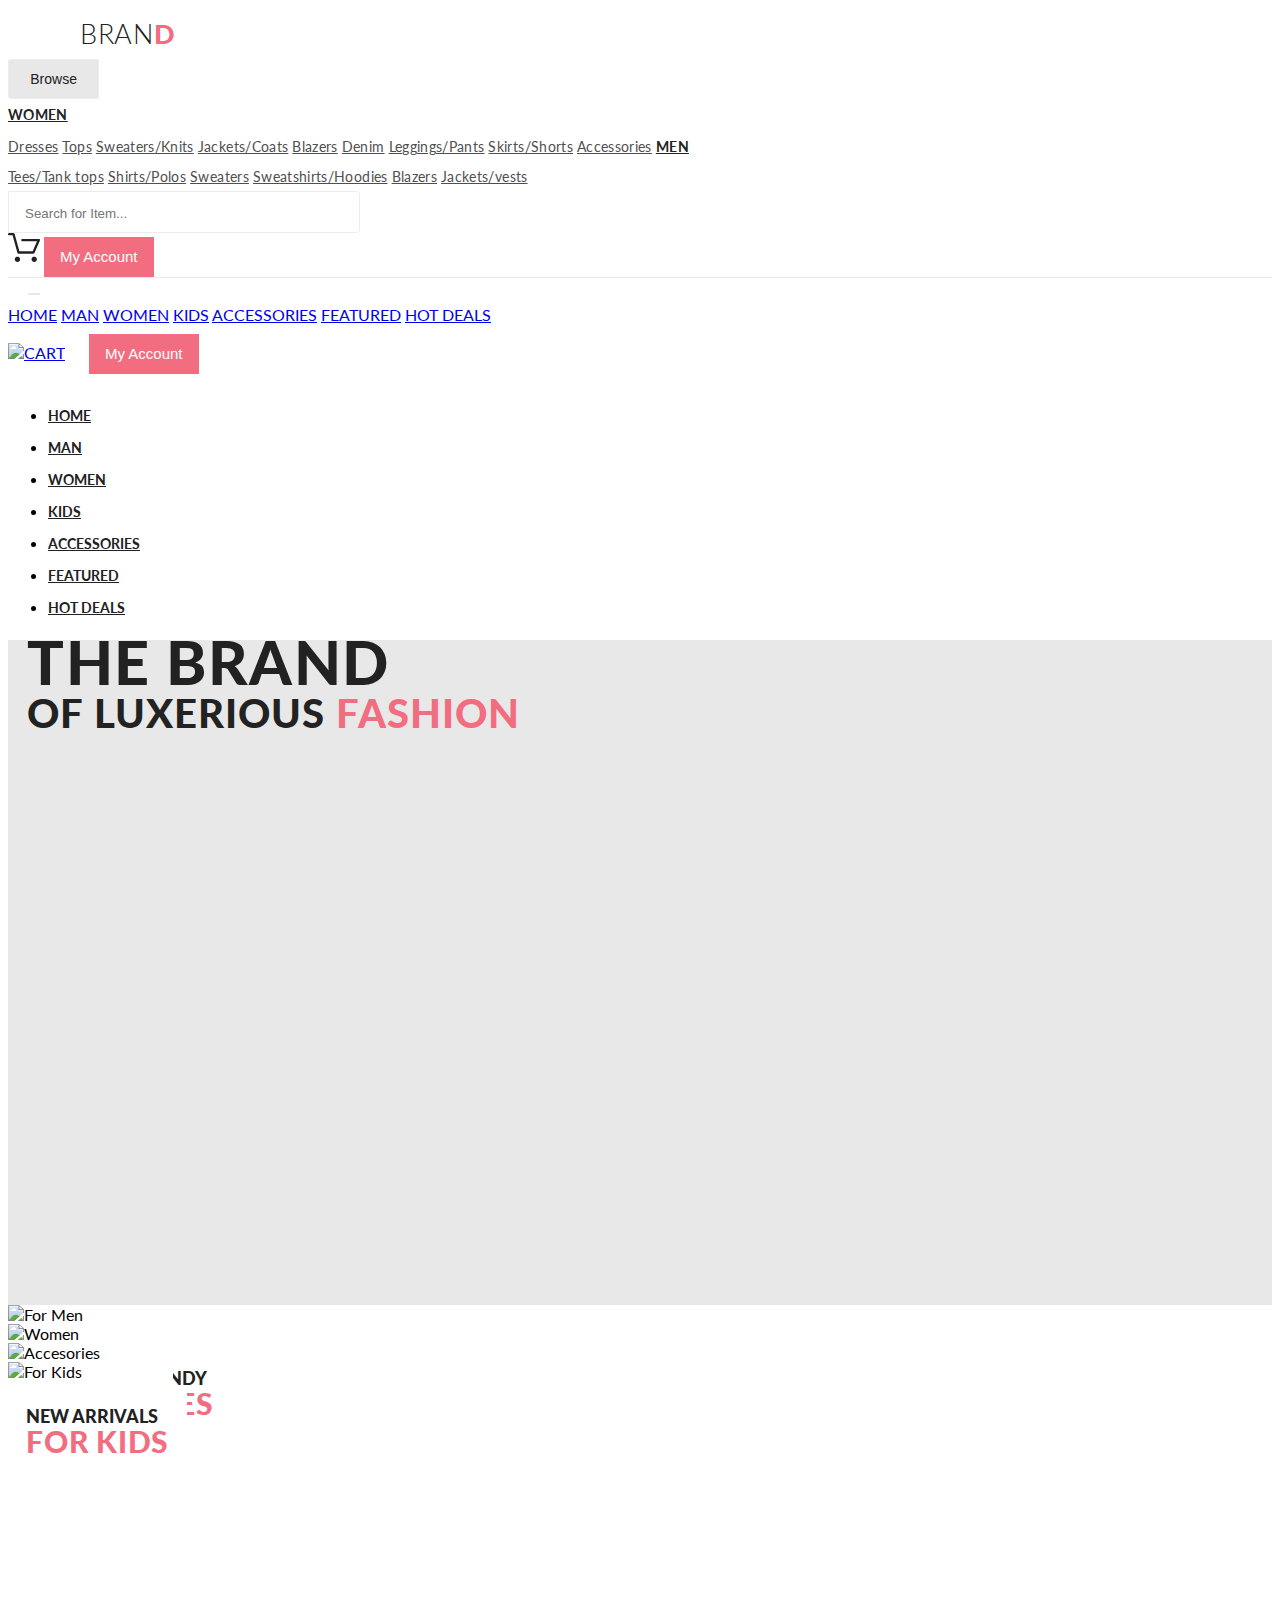
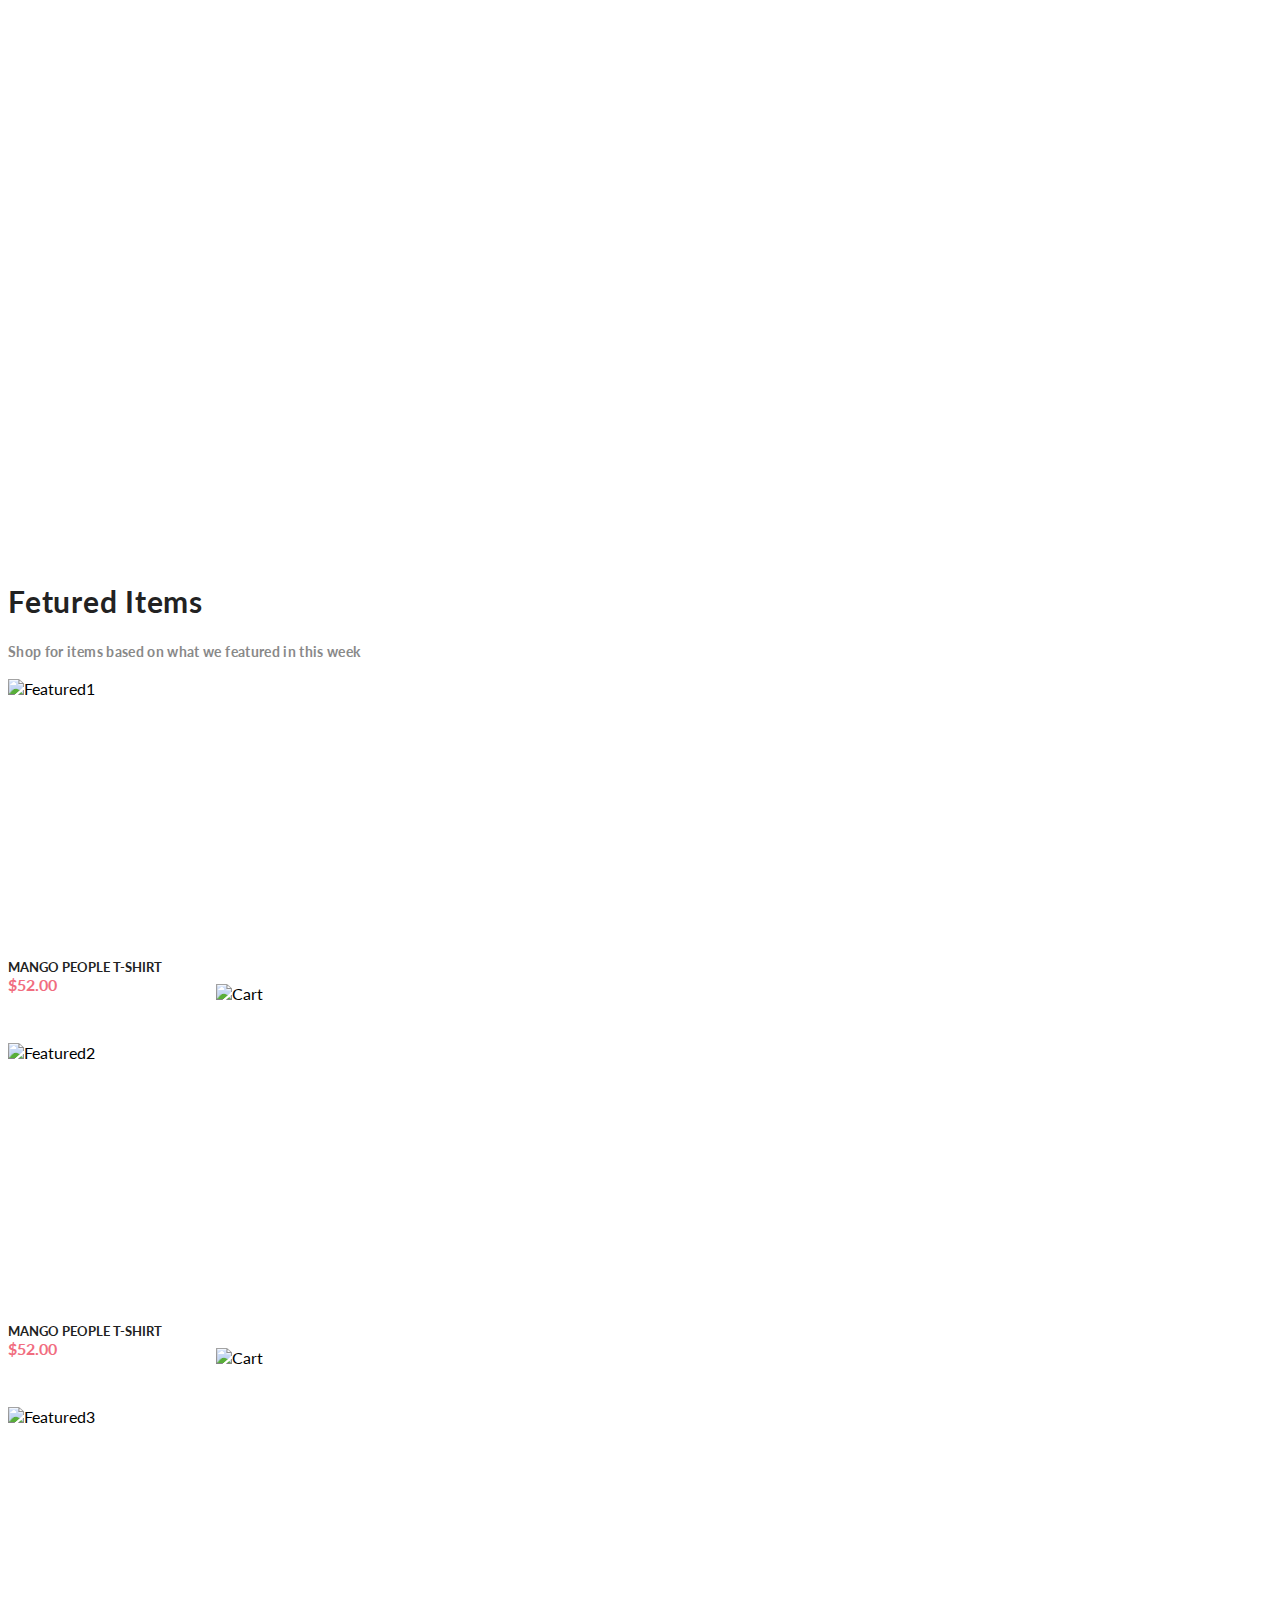
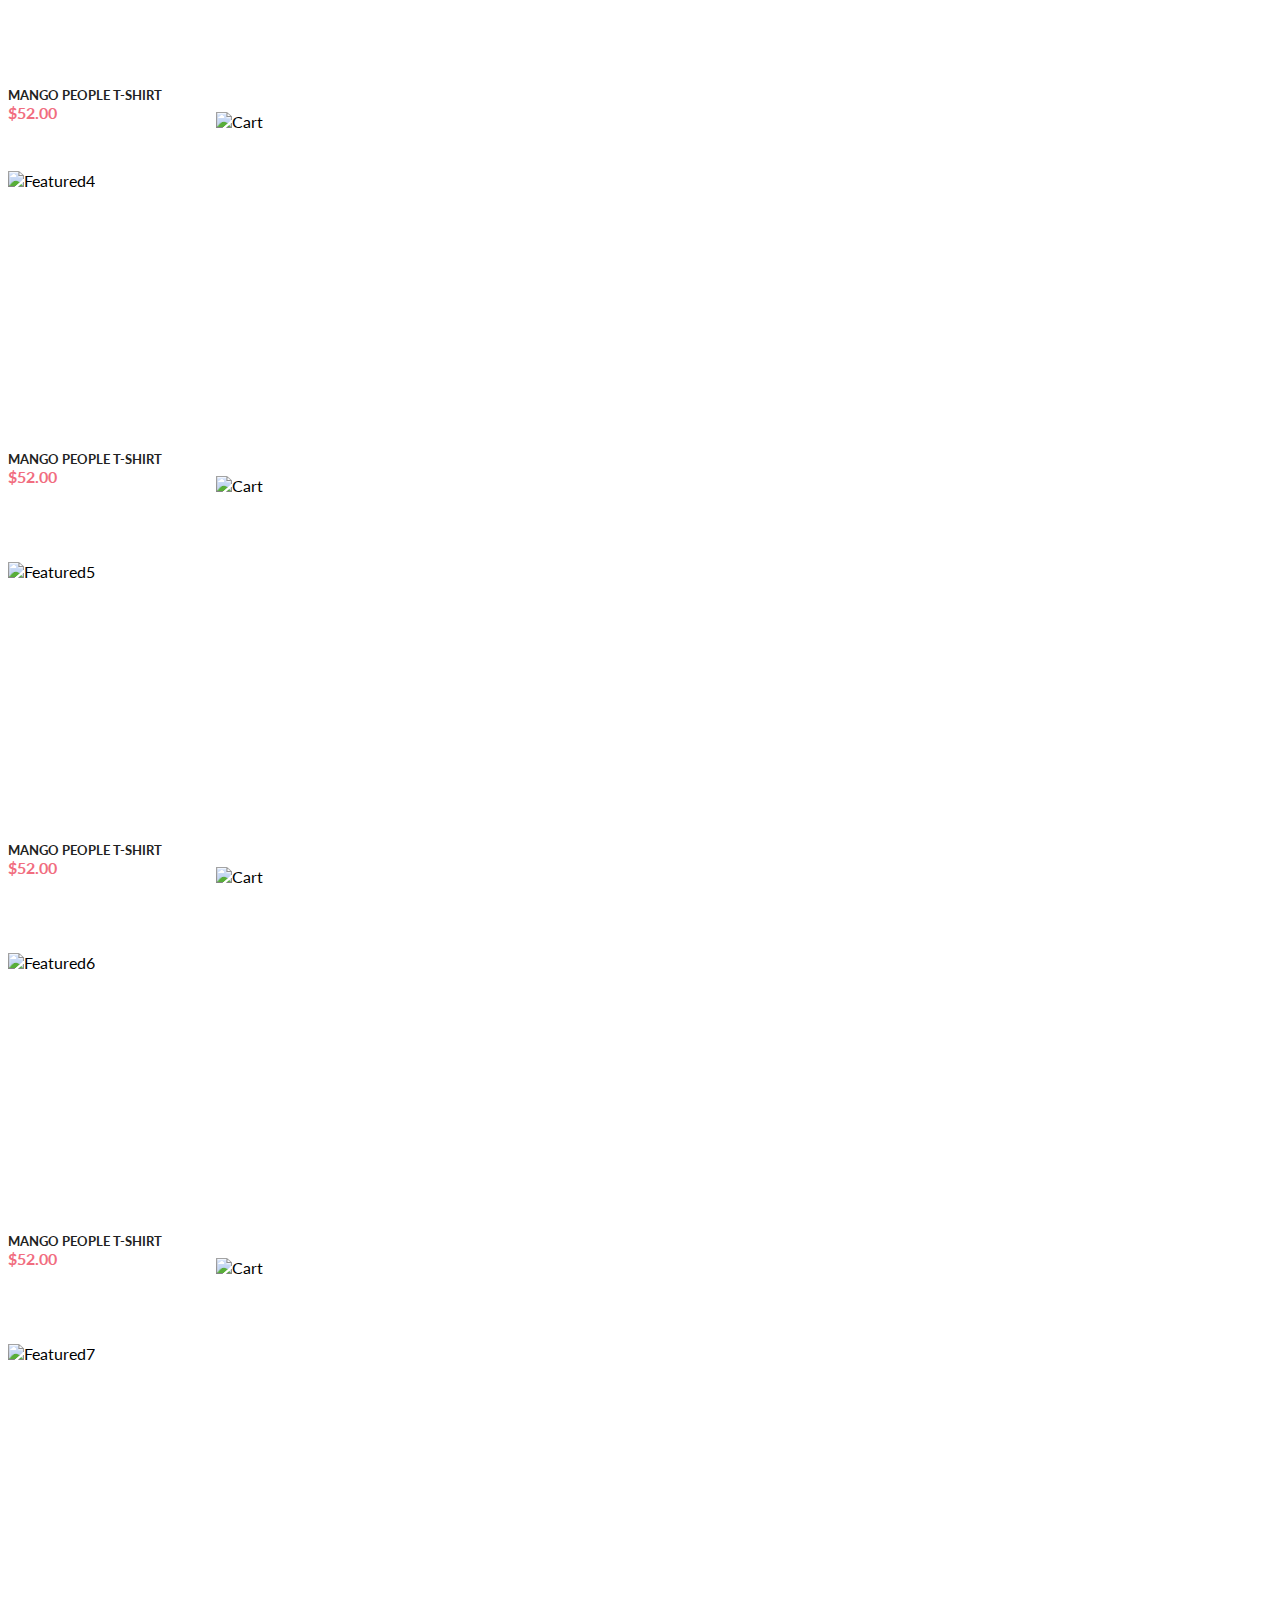
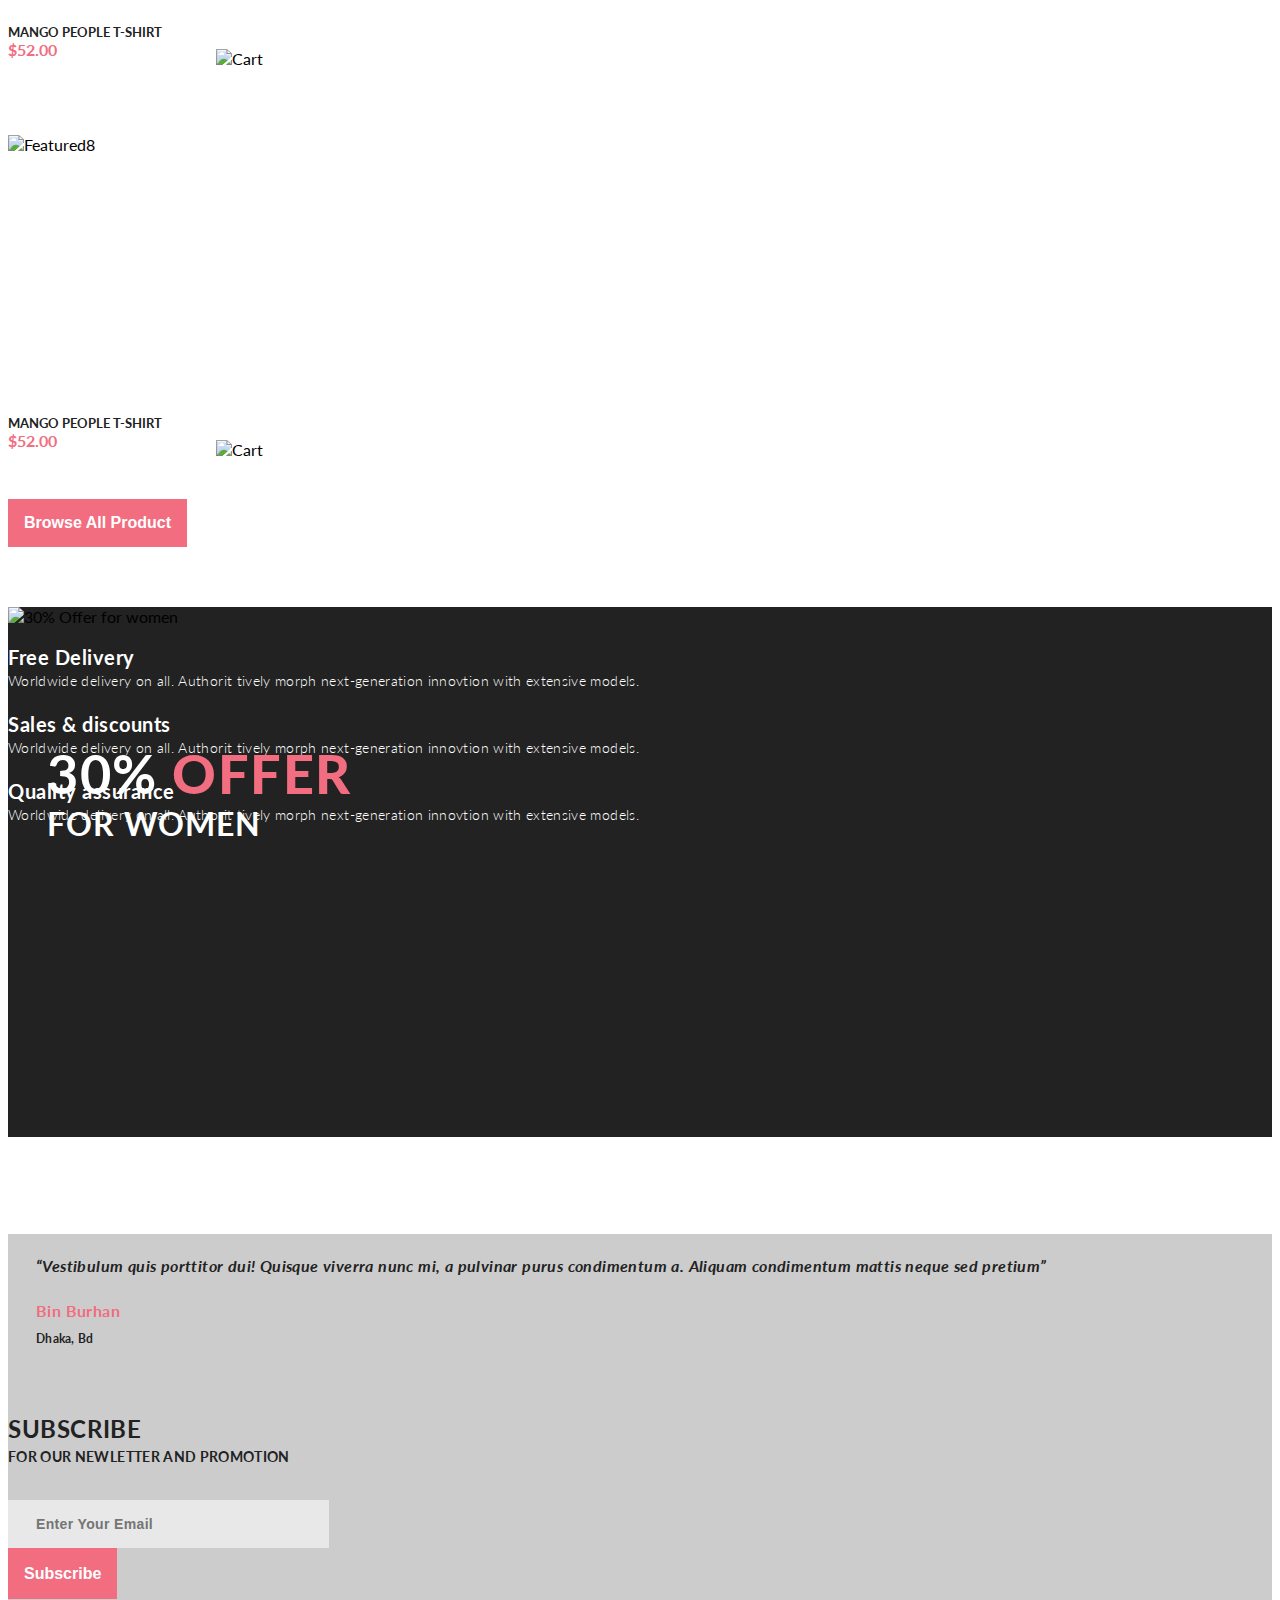
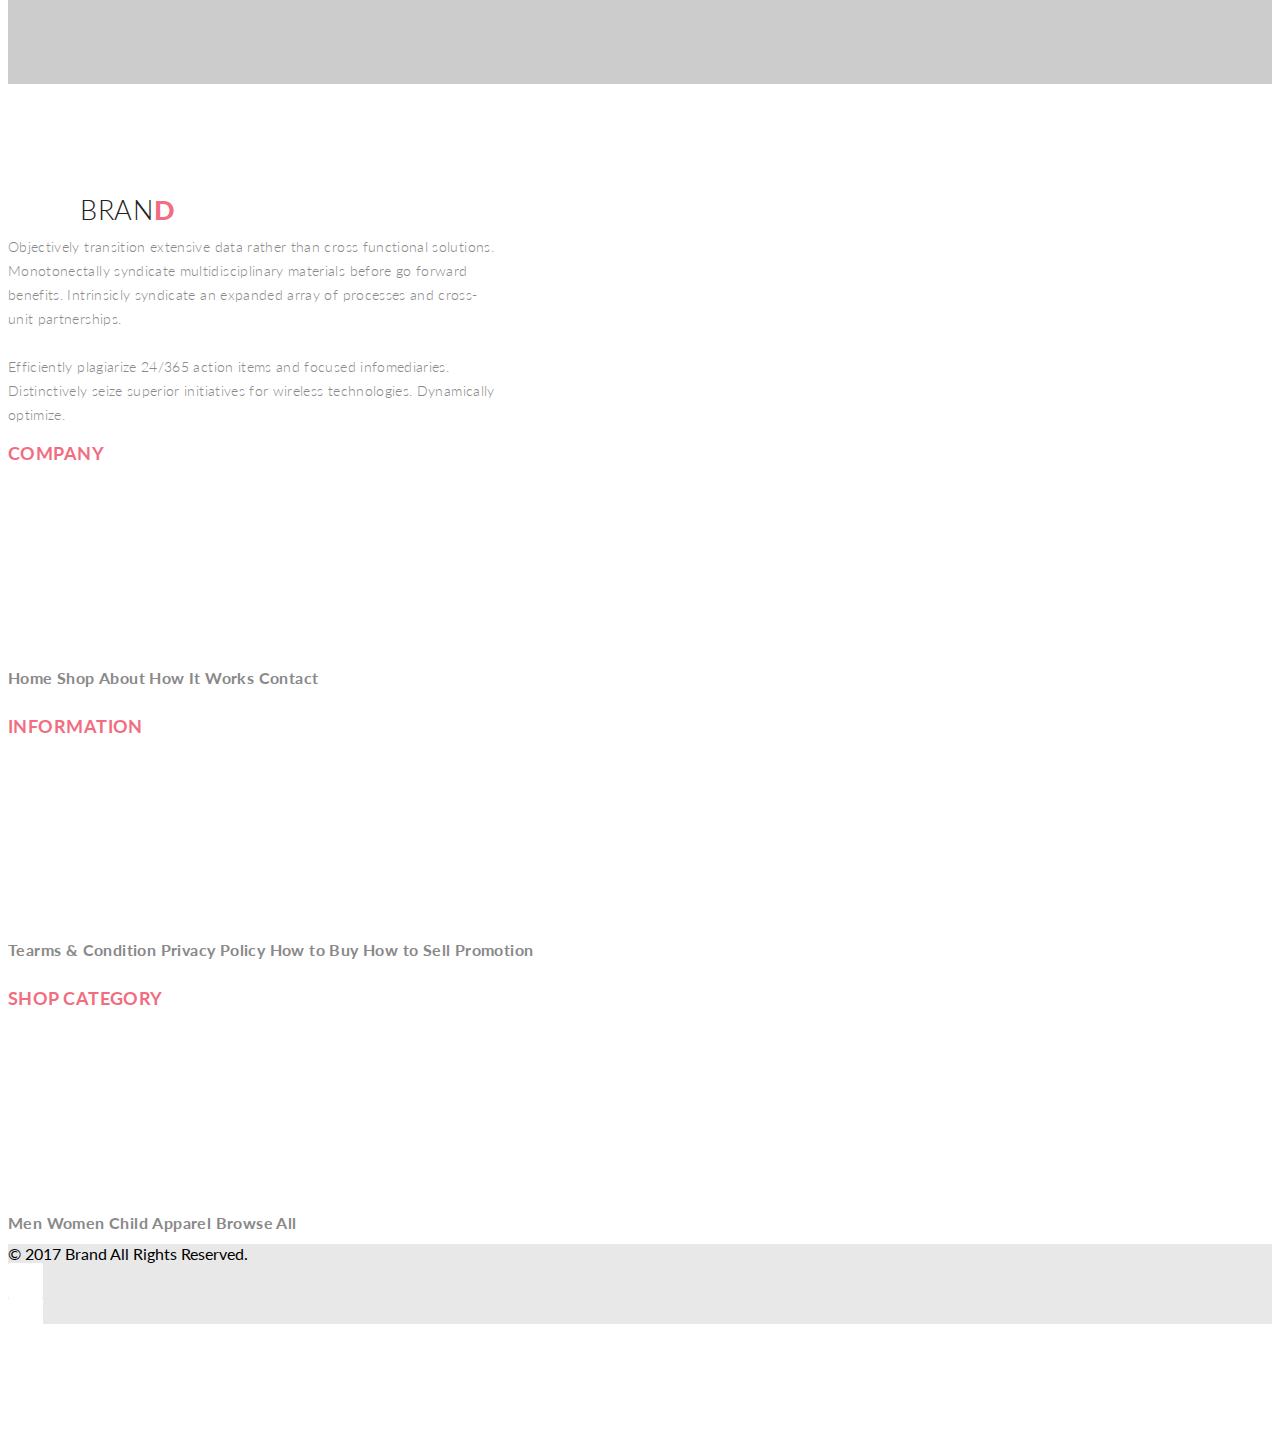
==== public/index.html @ 176ddcc8 "JS start" ====
<!doctype html>
<html lang="en">
	<head>
		<!-- Required meta tags -->
		<meta charset="utf-8">
		<meta name="viewport" content="width=device-width, initial-scale=1, shrink-to-fit=no">
		<!-- Bootstrap CSS -->
		<link rel="stylesheet" href="https://stackpath.bootstrapcdn.com/bootstrap/4.5.0/css/bootstrap.min.css" integrity="sha384-9aIt2nRpC12Uk9gS9baDl411NQApFmC26EwAOH8WgZl5MYYxFfc+NcPb1dKGj7Sk" crossorigin="anonymous">
		<script src="https://kit.fontawesome.com/2bcecb9e0d.js" crossorigin="anonymous"></script>
		<link rel="stylesheet" href="../src/layout/css/style.css">
		<title>Brand Shop</title>
	</head>
	<body>
		<header class="container mx-0 px-0 mx-auto row d-flex justify-content-md-between justify-content-sm-center">
			<div class="col-md-8 col-12 mx-0 p-0 d-flex align-items-center justify-content-md-start justify-content-center row">
				<div class="logo mr-md-5 col-md-3 col-sm-12 my-2 my-md-0">Bran<span>d</span></div>
				<div class="d-flex col-md-8 col-12 align-items-center justify-content-md-start justify-content-center p-0 m-0">
					<div class="dropdown">
						<button class="btn btn-secondary dropdown-toggle searchBrowse" type="button" id="dropdownMenuButton" data-toggle="dropdown" aria-haspopup="true" aria-expanded="false">
						Browse
						</button>
						<div class="dropdown-menu" aria-labelledby="dropdownMenuButton">
							<a class="dropdown-item disabled" href="#">WOMEN</a>
							<div class="dropdown-divider"></div>
							<a class="dropdown-item" href="#">Dresses</a>
							<a class="dropdown-item" href="#">Tops</a>
							<a class="dropdown-item" href="#">Sweaters/Knits</a>
							<a class="dropdown-item" href="#">Jackets/Coats</a>
							<a class="dropdown-item" href="#">Blazers</a>
							<a class="dropdown-item" href="#">Denim</a>
							<a class="dropdown-item" href="#">Leggings/Pants</a>
							<a class="dropdown-item" href="#">Skirts/Shorts</a>
							<a class="dropdown-item" href="#">Accessories</a>
							<a class="dropdown-item disabled" href="#">MEN</a>
							<div class="dropdown-divider"></div>
							<a class="dropdown-item" href="#">Tees/Tank tops</a>
							<a class="dropdown-item" href="#">Shirts/Polos</a>
							<a class="dropdown-item" href="#">Sweaters</a>
							<a class="dropdown-item" href="#">Sweatshirts/Hoodies</a>
							<a class="dropdown-item" href="#">Blazers</a>
							<a class="dropdown-item" href="#">Jackets/vests</a>
						</div>
					</div>
					<div class="search d-flex align-items-center">
						<form class="d-flex justify-content-between align-items-center" action="#">
							<input name="search" type="text" placeholder="Search for Item...">
							<button class="p-2"><i class="fas fa-search"></i></button>
						</form>
					</div>
				</div>
				
			</div>
			<div class="d-none d-md-block d-md-flex col-md-4 col-sm-12 justify-content-md-end justify-content-center align-items-center my-2 my-md-0">
				<a class="cartButton" href="#"><img src="../src/assets/img/cart.png" alt="Cart"></a>
				<div id="cartMenu">
					<div class="cartMenu-block d-flex justify-content-between align-items-center mx-3 py-3">
						<img src="../src/assets/img/CartMenu1.png" alt="First">
						<div class="cartMenu-block-content my-auto ml-3">
							<h4 class="cartMenu-h4-f1">Rebox Zane</h4>
							<h4 class="cartMenu-h4-f2"><i class="fas fa-star"></i><i class="fas fa-star"></i><i class="fas fa-star"></i><i class="fas fa-star"></i><i class="fas fa-star-half-alt"></i></h4>
							<h4 class="cartMenu-h4-f3">1  x  $250</h4>
						</div>
						<p class="cartMenu-h4-f4"><i class="fas fa-times-circle"></i></p>
					</div>
					<div class="cartMenu-block d-flex justify-content-between align-items-center mx-3 py-3">
						<img src="../src/assets/img/CartMenu2.png" alt="First">
						<div class="cartMenu-block-content my-auto ml-3">
							<h4 class="cartMenu-h4-f1">Rebox Zane</h4>
							<h4 class="cartMenu-h4-f2"><i class="fas fa-star"></i><i class="fas fa-star"></i><i class="fas fa-star"></i><i class="fas fa-star"></i><i class="fas fa-star-half-alt"></i></h4>
							<h4 class="cartMenu-h4-f3">1  x  $250</h4>
						</div>
						<p class="cartMenu-h4-f4"><i class="fas fa-times-circle"></i></p>
					</div>
					<div class="cartMenu-price d-flex mx-3 mt-3 justify-content-between align-items-center">
						<h2>TOTAL</h2>
						<h2>$500.00</h2>
					</div>
					<div class="cartMenu-chkButton mx-3 d-flex justify-content-center align-items-center">
						<a href="#">Checkout</a>
					</div>
					<div class="cartMenu-crtButton mx-3 d-flex justify-content-center align-items-center">
						<a href="#">Go to cart</a>
					</div>
				</div>
				<button class="myaccountBtn ml-4">My Account <i class="fas fa-caret-down"></i></button>
			</div>
		</header>
		<div class="headerLine"></div>
		<nav>
			<div class="burgermenu d-md-none d-block d-flex justify-content-between align-items-center">
				<div class="dropdown">
					<button class="btn btn-secondary" type="button" id="dropdownMenu2" data-toggle="dropdown" aria-haspopup="true" aria-expanded="false"><i class="fas fa-bars"></i></button>
					<div class="dropdown-menu" aria-labelledby="dropdownMenu2">
						<a href="#" class="dropdown-item" type="button">home</a>
						<a href="#" class="dropdown-item" type="button">man</a>
						<a href="#" class="dropdown-item" type="button">women</a>
						<a href="#" class="dropdown-item" type="button">kids</a>
						<a href="#" class="dropdown-item" type="button">accessories</a>
						<a href="#" class="dropdown-item" type="button">featured</a>
						<a href="#" class="dropdown-item" type="button">hot deals</a>
					</div>
				</div>
				<div class="d-flex justify-content-md-end justify-content-center align-items-center my-2 my-md-0">
					<a class="cartButton-sm" href="#"><img src="img/cart.png" alt="Cart"></a>
					<div id="cartMenu">
						<div class="cartMenu-block d-flex justify-content-between align-items-center mx-3 py-3">
							<img src="img/CartMenu1.png" alt="First">
							<div class="cartMenu-block-content my-auto ml-3">
								<h4 class="cartMenu-h4-f1">Rebox Zane</h4>
								<h4 class="cartMenu-h4-f2"><i class="fas fa-star"></i><i class="fas fa-star"></i><i class="fas fa-star"></i><i class="fas fa-star"></i><i class="fas fa-star-half-alt"></i></h4>
								<h4 class="cartMenu-h4-f3">1  x  $250</h4>
							</div>
							<p class="cartMenu-h4-f4"><i class="fas fa-times-circle"></i></p>
						</div>
						<div class="cartMenu-block d-flex justify-content-between align-items-center mx-3 py-3">
							<img src="img/CartMenu2.png" alt="First">
							<div class="cartMenu-block-content my-auto ml-3">
								<h4 class="cartMenu-h4-f1">Rebox Zane</h4>
								<h4 class="cartMenu-h4-f2"><i class="fas fa-star"></i><i class="fas fa-star"></i><i class="fas fa-star"></i><i class="fas fa-star"></i><i class="fas fa-star-half-alt"></i></h4>
								<h4 class="cartMenu-h4-f3">1  x  $250</h4>
							</div>
							<p class="cartMenu-h4-f4"><i class="fas fa-times-circle"></i></p>
						</div>
						<div class="cartMenu-price d-flex mx-3 mt-3 justify-content-between align-items-center">
							<h2>TOTAL</h2>
							<h2>$500.00</h2>
						</div>
						<div class="cartMenu-chkButton mx-3 d-flex justify-content-center align-items-center">
							<a href="#">Checkout</a>
						</div>
						<div class="cartMenu-crtButton mx-3 d-flex justify-content-center align-items-center">
							<a href="#">Go to cart</a>
						</div>
					</div>
					<button class="myaccountBtnPhones ml-4 mr-4 my-0">My Account <i class="fas fa-caret-down"></i></button>
				</div>
			</div>
			<ul class="mainMenu nav d-none d-md-block d-md-flex justify-content-center align-items-center">
				<li class="nav-item">
					<a class="nav-link" href="#">home</a>
				</li>
				<li class="nav-item">
					<a class="nav-link" href="#">man</a>
				</li>
				<li class="nav-item">
					<a class="nav-link" href="#">women</a>
					<div id="megaMenu">
						<div class="d-flex justify-content-around align-items-start pt-3 d-none">
							<div class="megaMenu-col d-flex flex-column">
								<p class="">WOMEN</p>
								<a href="#">Dresses</a>
								<a href="#">Tops</a>
								<a href="#">Sweaters/Knits</a>
								<a href="#">Jackets/Coats</a>
								<a href="#">Blazers</a>
								<a href="#">Denim</a>
								<a href="#">Leggings/Pants</a>
								<a href="#">Skirts/Shorts</a>
								<a href="#">Accessories</a>
							</div>
							<div class="megaMenu-col d-flex flex-column">
								<p class="">WOMEN</p>
								<a href="#">Dresses</a>
								<a href="#">Tops</a>
								<a href="#">Sweaters/Knits</a>
								<a href="#">Jackets/Coats</a>
								<p class="my-3">WOMEN</p>
								<a href="#">Dresses</a>
								<a href="#">Tops</a>
								<a href="#">Sweaters/Knits</a>
							</div>
							<div class="megaMenu-col d-flex flex-column">
								<p class="">WOMEN</p>
								<a href="#">Dresses</a>
								<a href="#">Tops</a>
								<a href="#">Sweaters/Knits</a>
								<a href="#">Jackets/Coats</a>
								<div>
									<img class="my-3" src="img/megaMenuImg.png" alt="">
									<span>Super sale!</span>
								</div>
							</div>
						</div>
					</div>
				</li>
				<li class="nav-item">
					<a class="nav-link" href="#">kids</a>
				</li>
				<li class="nav-item">
					<a class="nav-link" href="#">accessories</a>
				</li>
				<li class="nav-item">
					<a class="nav-link" href="#">featured</a>
				</li>
				<li class="nav-item">
					<a class="nav-link" href="#">hot deals</a>
				</li>
			</ul>	
		</nav>
		<div class="topBlock container-fluid">
			<div class="topContent container mx-auto d-flex align-items-center">
				<div class="d-flex">
					<div class="topVerticalRow"></div>
					<div class="topContentText">The brand <br><span>of luxerious <span>fashion</span></span></div>
				</div>
			</div>
		</div>
		<div class="offers container mx-auto px-0 mt-5 d-flex flex-column flex-wrap justify-content-between align-items-center">
			<div class="offersBlock">
				<img src="img/offer1.jpg" alt="For Men">
				<div class="offersContent">hot deal<br><span>for men</span></div>
			</div>
			<div class="offersBlock">
				<img src="img/offer2.jpg" alt="Women">
				<div class="offersContent">luxirous & trendy<br><span>accesories</span></div>
			</div>
			<div class="offersBlock">
				<img src="img/offer3.jpg" alt="Accesories">
				<div class="offersContent">30% offer<br><span>women</span></div>
			</div>
			<div class="offersBlock">
				<img src="img/offer4.jpg" alt="For Kids">
				<div class="offersContent">new arrivals<br><span>for kids</span></div>
			</div>
		</div>
		<div class="FeturedItems container text-center">
			<h2 class="fetured-h2 mb-2">Fetured Items</h2>
			<h4 class="fetured-h4 mb-5">Shop for items based on what we featured in this week</h4>
			<div class="feturedArea text-left d-flex flex-wrap justify-content-center justify-content-md-between align-items-center">
				<div class="feturedBlock">
					<div class="featuredImgWrap">
						<div class="featuredBuy justify-content-center align-items-center">
							<button>
							<img src="img/addToCart.png" alt="">
							Add to Cart
							</button>
						</div>
						<img class="addtocartPhones d-md-none d-block" src="img/cart.png" alt="Cart">
						<img src="img/Featured1.jpg" alt="Featured1">
					</div>
					<div class="featured-text ml-3 mt-2">Mango People T-shirt</div>
					<div class="featured-price ml-3 mt-2">$52.00</div>
				</div>
				<div class="feturedBlock">
					<div class="featuredImgWrap">
						<div class="featuredBuy justify-content-center align-items-center">
							<button>
							<img src="img/addToCart.png" alt="">
							Add to Cart
							</button>
						</div>
						<img class="addtocartPhones d-md-none d-block" src="img/cart.png" alt="Cart">
						<img src="img/Featured2.jpg" alt="Featured2">
					</div>
					<div class="featured-text  ml-3 mt-2">Mango People T-shirt</div>
					<div class="featured-price ml-3 mt-2">$52.00</div>
				</div>
				<div class="feturedBlock">
					<div class="featuredImgWrap">
						<div class="featuredBuy justify-content-center align-items-center">
							<button>
							<img src="img/addToCart.png" alt="">
							Add to Cart
							</button>
						</div>
						<img class="addtocartPhones d-md-none d-block" src="img/cart.png" alt="Cart">
						<img src="img/Featured3.jpg" alt="Featured3">
					</div>
					<div class="featured-text  ml-3 mt-2">Mango People T-shirt</div>
					<div class="featured-price ml-3 mt-2">$52.00</div>
				</div>
				<div class="feturedBlock">
					<div class="featuredImgWrap">
						<div class="featuredBuy justify-content-center align-items-center">
							<button>
							<img src="img/addToCart.png" alt="">
							Add to Cart
							</button>
						</div>
						<img class="addtocartPhones d-md-none d-block" src="img/cart.png" alt="Cart">
						<img src="img/Featured4.jpg" alt="Featured4">
					</div>
					<div class="featured-text  ml-3 mt-2">Mango People T-shirt</div>
					<div class="featured-price ml-3 mt-2">$52.00</div>
				</div>
				<div class="feturedBlock">
					<div class="featuredImgWrap">
						<div class="featuredBuy justify-content-center align-items-center">
							<button>
							<img src="img/addToCart.png" alt="">
							Add to Cart
							</button>
						</div>
						<img class="addtocartPhones d-md-none d-block" src="img/cart.png" alt="Cart">
						<img src="img/Featured5.jpg" alt="Featured5">
					</div>
					<div class="featured-text  ml-3 mt-2">Mango People T-shirt</div>
					<div class="featured-price ml-3 mt-2">$52.00</div>
				</div>
				<div class="feturedBlock">
					<div class="featuredImgWrap">
						<div class="featuredBuy justify-content-center align-items-center">
							<button>
							<img src="img/addToCart.png" alt="">
							Add to Cart
							</button>
						</div>
						<img class="addtocartPhones d-md-none d-block" src="img/cart.png" alt="Cart">
						<img src="img/Featured6.jpg" alt="Featured6">
					</div>
					<div class="featured-text  ml-3 mt-2">Mango People T-shirt</div>
					<div class="featured-price ml-3 mt-2">$52.00</div>
				</div>
				<div class="feturedBlock">
					<div class="featuredImgWrap">
						<div class="featuredBuy justify-content-center align-items-center">
							<button>
							<img src="img/addToCart.png" alt="">
							Add to Cart
							</button>
						</div>
						<img class="addtocartPhones d-md-none d-block" src="img/cart.png" alt="Cart">
						<img src="img/Featured7.jpg" alt="Featured7">
					</div>
					<div class="featured-text  ml-3 mt-2">Mango People T-shirt</div>
					<div class="featured-price ml-3 mt-2">$52.00</div>
				</div>
				<div class="feturedBlock">
					<div class="featuredImgWrap">
						<div class="featuredBuy justify-content-center align-items-center">
							<button>
							<img src="img/addToCart.png" alt="">
							Add to Cart
							</button>
						</div>
						<img class="addtocartPhones d-md-none d-block" src="img/cart.png" alt="Cart">
						<img src="img/Featured8.jpg" alt="Featured8">
					</div>
					<div class="featured-text  ml-3 mt-2">Mango People T-shirt</div>
					<div class="featured-price ml-3 mt-2">$52.00</div>
				</div>
			</div>
			<button class="fetured-btn mt-5">Browse All Product <i class="fas fa-long-arrow-alt-right"></i></button>
		</div>
		<div class="discountBanner container d-flex row mx-auto p-0">
			<img src="img/Banner.jpg" alt="30% Offer for women" class="discountBanner-img col-lg-8 col-md-12 p-0">
			<div class="offer-text">30% <span>OFFER</span><br><span>FOR WOMEN</span></div>
			<div class="discountBannerBlocks d-flex flex-column text-left justify-content-around col-lg-4 col-md-12">
				<div class="bannerBlock d-flex my-2 my-lg-0">
					<div class="banner-ico"><img src="img/Banner_ico_1.png" alt=""></div>
					<div class="banner-content ml-4">
						<div class="banner-title">Free Delivery</div>
						<div class="banner-text">Worldwide delivery on all. Authorit tively morph next-generation innovtion with extensive models.</div>
					</div>
				</div>
				<div class="bannerBlock d-flex my-2 my-lg-0">
					<div class="banner-ico"><img src="img/Banner_ico_2.png" alt=""></div>
					<div class="banner-content ml-4">
						<div class="banner-title">Sales & discounts</div>
						<div class="banner-text">Worldwide delivery on all. Authorit tively morph next-generation innovtion with extensive models.</div>
					</div>
				</div>
				<div class="bannerBlock d-flex my-2 my-lg-0">
					<div class="banner-ico"><img src="img/Banner_ico_3.png" alt=""></div>
					<div class="banner-content ml-4">
						<div class="banner-title">Quality assurance</div>
						<div class="banner-text">Worldwide delivery on all. Authorit tively morph next-generation innovtion with extensive models.</div>
					</div>
				</div>
			</div>
		</div>
		<div class="subscribe-bg container-fluid">
			<div class="subscribe container row mx-auto m-0 p-0">
				<div class="subscribe-left col-12 col-lg-6 d-flex justify-content-center align-items-center ml-0 pl-0">
					<div class="d-flex align-items-start">
						<div class="subscribe-img"><img src="img/subscribe_photo.png" alt=""></div>
						<div class="subscribe-citata mr-3">
							<div class="citata-text">“Vestibulum quis porttitor dui! Quisque viverra nunc mi, a pulvinar purus condimentum a. Aliquam condimentum mattis neque sed pretium”</div>
							<div class="citata-author">Bin Burhan<br><span>Dhaka, Bd</span></div>
							<div class="citata-pagination d-flex mb-md-0 mb-4">
								<a href="#" class="citata-line"></a>
								<a href="#" class="citata-line"></a>
								<a href="#" class="citata-line"></a>
							</div>
						</div>
					</div>
				</div>
				<div class="shape d-none d-lg-block"></div>
				<div class="subscribe-right col-12 col-lg-6 d-flex flex-column text-center align-items-center justify-content-center">
					<div class="subscribe-text">Subscribe<br><span>FOR OUR NEWLETTER AND PROMOTION</span></div>
					<div class="subscribe-input d-flex align-items-center overflow-hidden mb-md-0 mb-3">
						<input name="subscribe" type="text" placeholder="Enter Your Email">
						<button class="subscribe-btn">Subscribe</button>
					</div>
				</div>
			</div>
		</div>
		<footer>
			<div class="footer-content container d-flex justify-content-between row mx-auto mb-5">
				<div class="footer-text col-12 col-lg-5">
					<div class="logo">Bran<span>d</span></div>
					<div class="footer-h4 mt-4 mb-4">Objectively transition extensive data rather than cross functional solutions. Monotonectally syndicate multidisciplinary materials before go forward benefits. Intrinsicly syndicate an expanded array of processes and cross-unit partnerships.<br><br>Efficiently plagiarize 24/365 action items and focused infomediaries. Distinctively seize superior initiatives for wireless technologies. Dynamically optimize.</div>
				</div>
				<div class="d-flex justify-content-between col-12 col-lg-7 pl-lg-5 mr-0 pr-0">
					<div class="footer-menu d-flex flex-column">
						<h2 class="footer-menuItem ">COMPANY</h2>
						<a href="#" class="footer-menuItem">Home </a>
						<a href="#" class="footer-menuItem">Shop</a>
						<a href="#" class="footer-menuItem">About</a>
						<a href="#" class="footer-menuItem">How It Works</a>
						<a href="#" class="footer-menuItem">Contact</a>
					</div>
					<div class="footer-menu d-flex flex-column">
						<h2 class="footer-menuItem">INFORMATION</h2>
						<a href="#" class="footer-menuItem">Tearms & Condition</a>
						<a href="#" class="footer-menuItem">Privacy Policy</a>
						<a href="#" class="footer-menuItem">How to Buy</a>
						<a href="#" class="footer-menuItem">How to Sell</a>
						<a href="#" class="footer-menuItem">Promotion</a>
					</div>
					<div class="footer-menu d-flex flex-column">
						<h2 class="footer-menuItem">SHOP CATEGORY</h2>
						<a href="#" class="footer-menuItem">Men</a>
						<a href="#" class="footer-menuItem">Women</a>
						<a href="#" class="footer-menuItem">Child</a>
						<a href="#" class="footer-menuItem">Apparel</a>
						<a href="#" class="footer-menuItem">Browse All</a>
					</div>
				</div>
				
			</div>
			<div class="copyright">
				<div class="footer-copyright container d-flex align-items-center justify-content-center justify-content-md-between row mx-auto">
					<div class="copyright-text d-flex col-md-6 col-sm-12 justify-content-md-start justify-content-center">© 2017  Brand  All Rights Reserved.</div>
					<div class="copyright-social d-flex col-md-6 col-sm-12 justify-content-md-end justify-content-center">
						<div class="social-block text-center"><i class="fab fa-facebook-f"></i></div>
						<div class="social-block text-center"><i class="fab fa-twitter"></i></div>
						<div class="social-block text-center"><i class="fab fa-linkedin-in"></i></div>
						<div class="social-block text-center"><i class="fab fa-pinterest-p"></i></div>
						<div class="social-block text-center"><i class="fab fa-google-plus-g"></i></div>
					</div>
				</div>
			</div>
		</footer>
		<!-- Optional JavaScript -->
		<!-- jQuery first, then Popper.js, then Bootstrap JS -->
		<script src="https://code.jquery.com/jquery-3.5.1.slim.min.js" integrity="sha384-DfXdz2htPH0lsSSs5nCTpuj/zy4C+OGpamoFVy38MVBnE+IbbVYUew+OrCXaRkfj" crossorigin="anonymous"></script>
		<script src="https://cdn.jsdelivr.net/npm/popper.js@1.16.0/dist/umd/popper.min.js" integrity="sha384-Q6E9RHvbIyZFJoft+2mJbHaEWldlvI9IOYy5n3zV9zzTtmI3UksdQRVvoxMfooAo" crossorigin="anonymous"></script>
		<script src="https://stackpath.bootstrapcdn.com/bootstrap/4.5.0/js/bootstrap.min.js" integrity="sha384-OgVRvuATP1z7JjHLkuOU7Xw704+h835Lr+6QL9UvYjZE3Ipu6Tp75j7Bh/kR0JKI" crossorigin="anonymous"></script>
	</body>
</html>
---- src/layout/css/style.css ----
@import url("https://fonts.googleapis.com/css2?family=Lato:wght@300;400;700&display=swap");
.breadcrumbs-bg {
  height: 148px;
  background-color: #f8f3f4; }
  .breadcrumbs-bg .breadcrumbs-block {
    height: inherit; }
    .breadcrumbs-bg .breadcrumbs-block .breadcrumbs-title {
      color: #f16d7f;
      line-height: 20px;
      font-size: 24px;
      font-weight: 900;
      line-height: 20px;
      text-transform: uppercase; }
    .breadcrumbs-bg .breadcrumbs-block .breadcrumbs {
      color: #898989;
      font-size: 14px;
      font-weight: 700;
      line-height: 20px;
      text-transform: uppercase; }
      .breadcrumbs-bg .breadcrumbs-block .breadcrumbs span {
        color: #f16d7f;
        font-weight: 900; }

#accordion {
  padding-top: 95px;
  padding-bottom: 95px; }

.checkout-card {
  border: none;
  border-bottom: 1px solid #e8e8e8;
  margin: 0px;
  padding: 0px; }
  .checkout-card .card-header {
    padding-left: 0px;
    padding-right: 0px;
    border: none;
    background: none; }
    .checkout-card .card-header button {
      color: #222222;
      padding-left: 0px;
      font-size: 16px;
      font-weight: 700;
      text-transform: uppercase;
      text-decoration: none; }
    .checkout-card .card-header .btn:focus {
      text-decoration: none;
      box-shadow: none; }
  .checkout-card .checkTitle {
    color: #222222;
    font-size: 13px;
    font-weight: 700;
    text-transform: uppercase; }
  .checkout-card .checkText {
    color: #898989;
    font-size: 13px;
    font-weight: 400;
    line-height: 20px;
    margin-bottom: 34px; }
  .checkout-card .checkRadio {
    color: #222222;
    font-size: 12px;
    font-weight: 700;
    text-transform: uppercase; }
    .checkout-card .checkRadio input {
      margin: 4px 14px 6px 0px;
      vertical-align: middle; }
      .checkout-card .checkRadio input:focus {
        background-color: black;
        color: black; }
  .checkout-card .checkButton {
    text-transform: uppercase;
    height: 50px;
    width: 180px;
    background-color: white;
    color: #222222;
    font-size: 14px;
    font-weight: 700;
    padding: 8px 16px;
    border: 1px solid #ececec; }
    .checkout-card .checkButton:hover {
      background-color: #e8e8e8; }
  .checkout-card .card-body form input {
    width: 390px;
    height: 45px;
    border: 1px solid #ececec;
    padding-left: 10px;
    font-size: 18px; }
  .checkout-card .card-body form span {
    color: #f16d7f; }
  .checkout-card .card-body form a {
    margin: 0px 0px 0px 32px;
    color: #222222;
    font-weight: 700; }
    .checkout-card .card-body form a:hover {
      color: #a2a2a2;
      text-decoration: none; }

.product {
  margin-top: 71px; }
  .product .leftCatalog .card {
    border: none;
    margin: 0px;
    padding: 0px; }
    .product .leftCatalog .card .card-header {
      border: none;
      background: none; }
      .product .leftCatalog .card .card-header button {
        margin: 0px;
        padding: 11px;
        color: #f16d7f;
        font-size: 14px;
        font-weight: 700;
        line-height: 20px;
        text-transform: uppercase;
        text-decoration: none;
        border: none;
        border-left: 5px solid #f16d7f;
        border-bottom: 1px solid #ebebeb;
        border-radius: 0px; }
      .product .leftCatalog .card .card-header .btn:focus {
        text-decoration: none;
        box-shadow: none; }
    .product .leftCatalog .card .card-body {
      padding: 0px; }
      .product .leftCatalog .card .card-body a {
        color: #6f6e6e;
        font-size: 14px;
        font-weight: 400;
        line-height: 33px;
        text-decoration: none;
        padding: 0px 0px 0px 37px; }
        .product .leftCatalog .card .card-body a:hover {
          color: #f48997; }
  .product .rightCatalog .rightProduct {
    color: #6f6e6e; }
    .product .rightCatalog .rightProduct h4 {
      font-size: 14px;
      font-weight: 700;
      line-height: 20px;
      text-transform: uppercase; }
    .product .rightCatalog .rightProduct a {
      color: #6f6e6e;
      font-size: 14px;
      font-weight: 400;
      line-height: 26px;
      text-decoration: none; }
      .product .rightCatalog .rightProduct a:hover {
        color: #f48997; }
    .product .rightCatalog .rightProduct .productTrend p {
      margin-top: 16px; }
    .product .rightCatalog .rightProduct .productTrend a {
      margin: 0px 10px; }
      .product .rightCatalog .rightProduct .productTrend a:first-child {
        margin-left: 0px; }
      .product .rightCatalog .rightProduct .productTrend a:nth-child(5) {
        margin-left: 0px; }
  .product .rightCatalog .productSize div {
    width: 40px; }
    .product .rightCatalog .productSize div .form-check-input {
      color: #ebebeb; }
  .product .rightCatalog .productPrice form {
    margin-top: 21px; }
  .product .rightCatalog .productPrice .form-control-range {
    -webkit-appearance: none;
    appearance: none;
    width: 100%;
    height: 6px;
    background: #f0f0f0;
    outline: none;
    opacity: 0.7;
    -webkit-transition: .2s;
    transition: opacity .2s;
    border-radius: 3px; }
    .product .rightCatalog .productPrice .form-control-range:hover {
      opacity: 1; }
    .product .rightCatalog .productPrice .form-control-range::-webkit-slider-thumb {
      -webkit-appearance: none;
      appearance: none;
      width: 14px;
      height: 14px;
      background: #f16d7f;
      cursor: pointer;
      border-radius: 50%; }
    .product .rightCatalog .productPrice .form-control-range::-moz-range-thumb {
      width: 14px;
      height: 14px;
      background: #f16d7f;
      cursor: pointer;
      border-radius: 50%; }
    .product .rightCatalog .productPrice .form-control-range::-webkit-fill-lower {
      background: #f16d7f;
      border-radius: #f16d7f; }
  .product .rightCatalog .productPrice span {
    color: #6f6e6e;
    font-size: 14px;
    font-weight: 400;
    line-height: 26px; }
  .product .rightCatalog .rightProductSort {
    background-color: #f3f3f3;
    height: 50px;
    margin: 45px 0px; }
    .product .rightCatalog .rightProductSort span {
      display: inline-block;
      padding-left: 12px;
      padding-right: 9px;
      color: #6f6e6e;
      font-family: Lato;
      font-size: 14px;
      font-weight: 400;
      height: 100%;
      line-height: 30px; }
      .product .rightCatalog .rightProductSort span i {
        margin-left: 11px;
        color: #6f6e6e; }
    .product .rightCatalog .rightProductSort span:nth-child(odd) {
      border-right: 1px solid #ebebeb; }
    .product .rightCatalog .rightProductSort .rightProductSortName {
      width: 153px;
      height: 30px;
      border: 1px solid #ebebeb;
      background-color: #ffffff; }
    .product .rightCatalog .rightProductSort .rightProductSortShow {
      width: 119px;
      height: 30px;
      border: 1px solid #ebebeb;
      background-color: #ffffff; }
  .product .rightCatalogList {
    margin-top: 28px; }
    .product .rightCatalogList .catalogListBlock {
      margin: 20px 0px;
      padding-bottom: 20px; }
      .product .rightCatalogList .catalogListBlock:hover {
        box-shadow: 0 5px 8px rgba(0, 0, 0, 0.16);
        cursor: pointer; }
  .product nav {
    margin-top: 40px; }
    .product nav a, .product nav span {
      border: none;
      color: #c4c4c4;
      font-size: 16px;
      font-weight: bold;
      line-height: 26px; }
    .product nav li:hover > a {
      color: #f48997; }
    .product nav li:hover > a > span {
      color: #f48997; }
    .product nav .dots {
      padding-top: 8px;
      letter-spacing: 2px; }
  .product .buttonViewAll {
    width: 150px;
    height: 44px;
    text-align: center;
    border: 1px solid #f16d7f;
    border-radius: 3px;
    background-color: #ffffff;
    text-decoration: none; }
    .product .buttonViewAll:hover {
      border: 1px solid #f16d7f;
      background-color: #f7f7f7; }
      .product .buttonViewAll:hover a {
        text-decoration: none; }
    .product .buttonViewAll p {
      color: #f16d7f;
      font-size: 16px;
      font-weight: 700;
      line-height: 44px; }

.productFeaturesBG {
  height: 341px;
  background-color: #222222;
  margin-top: 100px; }
  .productFeaturesBG .productFeatures .banner-content {
    color: #ffffff; }
    .productFeaturesBG .productFeatures .banner-content .banner-title {
      font-size: 20px;
      font-weight: 700;
      letter-spacing: 0.5px; }
    .productFeaturesBG .productFeatures .banner-content .banner-text {
      font-size: 14px;
      font-weight: 300;
      line-height: 1.71;
      letter-spacing: 0.35px; }

body {
  font-family: 'Lato', sans-serif; }

.logo {
  min-width: 176px;
  max-width: 176px;
  background: url("../img/logo.png") no-repeat;
  background-position: center left;
  font-size: 27px;
  font-weight: 300;
  line-height: 51px;
  letter-spacing: 0.68px;
  color: #222222;
  text-transform: uppercase;
  padding-left: 72px; }
  .logo span {
    font-weight: 900;
    color: #f16d7f; }

#cartMenu {
  display: none;
  position: absolute;
  z-index: 1;
  top: 75px;
  left: 150px;
  width: 262px;
  height: 440px;
  border-radius: 5px;
  border: 1px solid #ededed;
  box-shadow: 0 5px 8px rgba(0, 0, 0, 0.16);
  background-color: #ffffff; }
  #cartMenu .cartMenu-chkButton {
    width: 88%;
    height: 50px;
    border: 1px solid #f16d7f;
    margin-top: 32px; }
    #cartMenu .cartMenu-chkButton a {
      text-decoration: none;
      text-align: center;
      color: #f16d7f;
      font-size: 14px;
      font-weight: 700;
      text-transform: uppercase; }
    #cartMenu .cartMenu-chkButton:hover {
      background-color: #facad1;
      cursor: pointer; }
  #cartMenu .cartMenu-crtButton {
    width: 88%;
    height: 50px;
    border: 1px solid #222222;
    margin-top: 11px; }
    #cartMenu .cartMenu-crtButton a {
      text-decoration: none;
      text-align: center;
      color: #222222;
      font-size: 14px;
      font-weight: 700;
      text-transform: uppercase; }
    #cartMenu .cartMenu-crtButton:hover {
      background-color: #e8e8e8;
      cursor: pointer; }
  #cartMenu .cartMenu-price h2 {
    font-size: 16px;
    font-weight: 900; }
  #cartMenu .cartMenu-block {
    border-bottom: 1px solid #ededed; }
    #cartMenu .cartMenu-block .cartMenu-h4-f4 {
      color: #c0c0c0;
      font-size: 1rem; }
    #cartMenu .cartMenu-block .cartMenu-block-content .cartMenu-h4-f1 {
      color: #222222;
      font-size: 12px;
      font-weight: 900;
      text-transform: uppercase; }
    #cartMenu .cartMenu-block .cartMenu-block-content .cartMenu-h4-f2 {
      color: #e4af48;
      font-size: 12px;
      font-weight: 400; }
    #cartMenu .cartMenu-block .cartMenu-block-content .cartMenu-h4-f3 {
      color: #f16d7f;
      font-size: 12px;
      font-weight: 700;
      text-transform: uppercase; }

header {
  min-height: 100px;
  position: relative; }
  header .cartButton:active + #cartMenu {
    display: block; }
  header .cartButton:focus + #cartMenu {
    display: block; }
  header .dropdown-menu a {
    color: #4f4f4f;
    font-size: 14px;
    font-weight: 400;
    line-height: 28px;
    letter-spacing: 0.35px;
    padding-bottom: 0px;
    padding-top: 0px; }
  header .dropdown-menu .disabled {
    padding-top: 10px;
    color: #232323;
    font-size: 14px;
    font-weight: 700;
    line-height: 32px;
    text-transform: uppercase; }
  header .dropdown-menu .dropdown-divider {
    margin-top: 0px; }
  header .searchBrowse {
    width: 87px;
    height: 40px;
    border-radius: 3px 0 0 3px;
    border: 1px solid #ececec;
    background-color: #e8e8e8;
    min-width: 91.2px;
    font-size: 14px;
    color: #222222;
    font-weight: 400; }
    header .searchBrowse:hover {
      background-color: #f48997;
      border-color: #f48997; }
  header .search {
    max-width: 350px;
    border-radius: 0px 3px 3px 0px;
    border: 1px solid #ececec;
    overflow: hidden;
    height: 40px;
    font-weight: 300; }
    header .search form {
      width: -webkit-fill-available; }
    header .search input {
      width: 98%;
      height: inherit;
      border: none;
      outline: none;
      padding: 14px 16px; }
    header .search button {
      height: 40px;
      width: 40px;
      border: none;
      border-left: 1px solid #ececec;
      background: none; }
  header .myaccountBtn {
    min-height: 40px;
    min-width: unset;
    background-color: #f16d7f;
    color: #ffffff;
    font-size: 15px;
    font-weight: 400;
    padding: 8px 16px;
    border: none; }
    header .myaccountBtn:hover {
      background-color: #f48997; }

.headerLine {
  border-bottom: solid 1px #ececec; }

nav {
  min-height: 50px;
  position: relative; }
  nav .burgermenu .cartButton-sm:active + #cartMenu {
    display: block; }
  nav .burgermenu .cartButton-sm:focus + #cartMenu {
    display: block; }
  nav .burgermenu button {
    color: #898989;
    background-color: #e8e8e8;
    border: none;
    margin: 10px 20px; }
  nav .burgermenu a {
    text-transform: uppercase; }
  nav .burgermenu .myaccountBtnPhones {
    min-height: 40px;
    min-width: unset;
    background-color: #f16d7f;
    color: #ffffff;
    font-size: 15px;
    font-weight: 400;
    padding: 8px 16px;
    border: none; }
    nav .burgermenu .myaccountBtnPhones:hover {
      background-color: #f48997; }
  nav .mainMenu {
    text-transform: uppercase;
    height: inherit; }
    nav .mainMenu li {
      height: inherit; }
      nav .mainMenu li:not(:last-child) {
        margin-right: 44px; }
      nav .mainMenu li .nav-link {
        line-height: 32px;
        color: #222222;
        font-size: 14px;
        font-weight: 700;
        border-bottom: 3px solid transparent;
        height: inherit; }
        nav .mainMenu li .nav-link:hover {
          border-bottom: 3px solid #f16d7f;
          color: #a2a2a2; }
        nav .mainMenu li .nav-link:active + #megaMenu {
          display: block; }
        nav .mainMenu li .nav-link:focus + #megaMenu {
          display: block; }
  nav #megaMenu {
    display: none;
    position: absolute;
    top: 40px;
    left: calc(100% - 1030px);
    z-index: 1;
    width: 846px;
    height: 310px;
    border-radius: 5px;
    border: 1px solid #ededed;
    box-shadow: 0 5px 8px rgba(0, 0, 0, 0.16);
    background-color: #ffffff; }
    nav #megaMenu .megaMenu-col div {
      position: relative; }
      nav #megaMenu .megaMenu-col div span {
        position: absolute;
        top: 46%;
        left: 70%;
        color: #ffffff;
        font-size: 22px;
        font-weight: 900;
        line-height: 28px;
        text-transform: uppercase;
        letter-spacing: 0.55px; }
    nav #megaMenu .megaMenu-col p {
      color: #232323;
      border-bottom: 1px solid #e8e8e8;
      font-size: 14px;
      font-weight: 900;
      line-height: 32px;
      text-transform: uppercase;
      letter-spacing: 0.35px; }
    nav #megaMenu .megaMenu-col a {
      color: #646464;
      text-transform: none;
      font-family: Lato;
      font-size: 14px;
      font-weight: 400;
      line-height: 24px;
      letter-spacing: 0.35px; }

.topBlock {
  height: 665px;
  background-color: #e8e8e8; }
  .topBlock .topContent {
    height: 100%;
    background: url("../img/topHeaderBack.png") right top no-repeat;
    background-size: 52.5%; }
    .topBlock .topContent .topVerticalRow {
      width: 12px;
      height: inherit;
      background-color: #f16d7f; }
    .topBlock .topContent .topContentText {
      font-size: 3.8rem;
      line-height: 43px;
      font-weight: 900;
      color: #222222;
      margin-left: 1.2rem;
      text-transform: uppercase;
      letter-spacing: 1.5px; }
    .topBlock .topContent span {
      font-size: 2.5rem;
      letter-spacing: 1px;
      line-height: 100%; }
      .topBlock .topContent span span {
        color: #f16d7f; }

.offersBlock {
  position: relative; }
  .offersBlock img {
    object-position: center center;
    object-fit: contain; }
  .offersBlock .offersContent {
    position: absolute;
    padding: 16px 18px;
    height: 82px;
    top: 26px;
    line-height: 140%;
    background-color: #ffffff;
    text-transform: uppercase;
    font-size: 18px;
    font-weight: 1000;
    color: #222222;
    text-align: left; }
    .offersBlock .offersContent span {
      font-size: 30px;
      letter-spacing: 0.75px;
      color: #f16d7f; }

.featured-text {
  font-size: 13px;
  color: #222222;
  font-weight: 700;
  text-transform: uppercase; }

.featured-price {
  font-size: 16px;
  font-weight: bold;
  color: #f16d7f; }

.FeturedItems {
  min-height: 1000px;
  margin-top: 63px; }
  .FeturedItems h2 {
    color: #222222;
    font-size: 30px;
    font-weight: 700;
    letter-spacing: 0.75px; }
  .FeturedItems h4 {
    font-size: 14px;
    letter-spacing: 0.35px;
    color: #898989; }
  .FeturedItems .feturedBlock {
    width: 263px;
    height: 364px; }
    .FeturedItems .feturedBlock .featuredImgWrap {
      height: 280px;
      position: relative; }
      .FeturedItems .feturedBlock .featuredImgWrap img {
        object-position: center center;
        object-fit: cover; }
      .FeturedItems .feturedBlock .featuredImgWrap .addtocartPhones {
        position: absolute;
        top: 109%;
        left: 79%; }
      .FeturedItems .feturedBlock .featuredImgWrap .featuredBuy {
        height: inherit;
        width: 100%;
        background: rgba(0, 0, 0, 0.5);
        display: none;
        position: absolute; }
        .FeturedItems .feturedBlock .featuredImgWrap .featuredBuy button {
          padding: 15px;
          border: 1px solid #ffffff;
          background: none;
          color: #ffffff;
          font-size: 13px;
          font-weight: 700; }
    .FeturedItems .feturedBlock:nth-child(n+5) {
      margin-top: 27px; }
    .FeturedItems .feturedBlock:hover {
      box-shadow: 0 5px 8px rgba(0, 0, 0, 0.16); }
      .FeturedItems .feturedBlock:hover .featuredBuy {
        display: flex; }
  .FeturedItems .fetured-btn {
    min-height: 48px;
    min-width: unset;
    background-color: #f16d7f;
    color: #ffffff;
    font-size: 16px;
    font-weight: 700;
    padding: 8px 16px;
    border: none; }
    .FeturedItems .fetured-btn:hover {
      background-color: #f48997; }

.discountBanner {
  min-height: 530px;
  margin-top: 60px;
  margin-bottom: 97px;
  background-color: #222222;
  position: relative; }
  .discountBanner .discountBanner-img {
    object-fit: cover;
    object-position: center center; }
  .discountBanner .offer-text {
    position: absolute;
    top: 146px;
    left: 39px;
    color: #ffffff;
    font-size: 54px;
    font-weight: 700;
    text-transform: uppercase;
    letter-spacing: 1.5px;
    line-height: 42px; }
    .discountBanner .offer-text span {
      font-size: 32px;
      letter-spacing: 0.9px; }
    .discountBanner .offer-text span:first-child {
      color: #f16d7f;
      font-size: 54px;
      letter-spacing: 1.5px;
      font-weight: 900; }
  .discountBanner .discountBannerBlocks .bannerBlock .banner-content {
    color: #ffffff; }
    .discountBanner .discountBannerBlocks .bannerBlock .banner-content .banner-title {
      font-size: 20px;
      font-weight: 700;
      letter-spacing: 0.5px; }
    .discountBanner .discountBannerBlocks .bannerBlock .banner-content .banner-text {
      font-size: 14px;
      font-weight: 300;
      line-height: 1.71;
      letter-spacing: 0.35px; }

.subscribe-bg {
  min-height: 450px;
  background: url(../img/subscribe_bg.jpg) no-repeat, #ccc;
  background-blend-mode: overlay;
  background-size: 100% 100%; }
  .subscribe-bg .subscribe {
    min-height: inherit;
    position: relative; }
    .subscribe-bg .subscribe .subscribe-left,
    .subscribe-bg .subscribe .subscribe-right {
      width: calc(100% - 1px); }
    .subscribe-bg .subscribe .subscribe-left .subscribe-citata {
      font-size: 16px;
      font-style: italic;
      line-height: 1.63;
      letter-spacing: 0.4px;
      font-weight: 700;
      color: #222222;
      margin-left: 28px; }
      .subscribe-bg .subscribe .subscribe-left .subscribe-citata .citata-author {
        font-style: normal;
        color: #f16d7f;
        margin-top: 19px; }
        .subscribe-bg .subscribe .subscribe-left .subscribe-citata .citata-author span {
          font-size: 12px;
          font-style: normal;
          font-weight: 700;
          line-height: 1.17;
          letter-spacing: 0.3px;
          color: #222222; }
      .subscribe-bg .subscribe .subscribe-left .subscribe-citata .citata-pagination {
        margin-top: 41px; }
        .subscribe-bg .subscribe .subscribe-left .subscribe-citata .citata-pagination .citata-line {
          width: 38px;
          height: 4px;
          background-color: #d6d6d6;
          margin-right: 13px; }
          .subscribe-bg .subscribe .subscribe-left .subscribe-citata .citata-pagination .citata-line:hover {
            background-color: #f16d7f; }
    .subscribe-bg .subscribe .subscribe-right .subscribe-text {
      font-size: 24px;
      letter-spacing: 0.6px;
      text-transform: uppercase;
      font-weight: 700;
      margin-bottom: 35px;
      line-height: 1;
      color: #222222; }
      .subscribe-bg .subscribe .subscribe-right .subscribe-text span {
        font-size: 14px;
        letter-spacing: 0.35px; }
    .subscribe-bg .subscribe .subscribe-right .subscribe-input {
      width: 390px;
      height: 46px;
      border-radius: 23px; }
      .subscribe-bg .subscribe .subscribe-right .subscribe-input input {
        height: inherit;
        border: none;
        outline: none;
        padding-left: 28px;
        width: 291px;
        background-color: #e8e8e8;
        color: #898989;
        font-weight: 700;
        font-size: 14px;
        line-height: 3.86;
        letter-spacing: 0.35px;
        float: left; }
      .subscribe-bg .subscribe .subscribe-right .subscribe-input .subscribe-btn {
        padding: 0px;
        min-height: 51px;
        min-width: unset;
        background-color: #f16d7f;
        color: #ffffff;
        font-size: 16px;
        font-weight: 700;
        padding: 8px 16px;
        border: none; }
        .subscribe-bg .subscribe .subscribe-right .subscribe-input .subscribe-btn:hover {
          background-color: #f48997; }
    .subscribe-bg .subscribe .shape {
      position: absolute;
      left: 50%;
      width: 1px;
      height: inherit;
      background-color: #ececec; }

.footer-content {
  min-height: 358px;
  padding-top: 100px; }
  .footer-content .footer-text {
    width: 39%; }
    .footer-content .footer-text .footer-h4 {
      font-size: 14px;
      font-weight: 300;
      line-height: 1.71;
      letter-spacing: 0.35px;
      color: #898989; }
  .footer-content .footer-menu {
    font-size: 16px;
    line-height: 2.63;
    letter-spacing: 0.4px;
    font-weight: 300; }
    .footer-content .footer-menu .footer-menuItem {
      font-size: 16px;
      line-height: 2.63;
      letter-spacing: 0.4px;
      color: #898989;
      text-decoration: none;
      font-weight: 700; }
      .footer-content .footer-menu .footer-menuItem:not(:first-child):hover {
        color: #d6d6d6; }
      .footer-content .footer-menu .footer-menuItem:first-child {
        font-size: 18px;
        font-weight: 700;
        line-height: 1.44;
        letter-spacing: 0.45px;
        color: #f16d7f;
        text-transform: uppercase;
        margin-bottom: 15%; }

.copyright {
  height: 80px;
  background-color: #e8e8e8; }
  .copyright .footer-copyright {
    height: inherit; }
    .copyright .footer-copyright .social-block {
      line-height: 35px;
      height: 35px;
      width: 35px;
      border-radius: 2px;
      background-color: white;
      margin-right: 10px;
      color: #898989; }
      .copyright .footer-copyright .social-block:hover {
        background: #f16d7f;
        color: #ffffff;
        cursor: pointer; }
      .copyright .footer-copyright .social-block:active {
        background: #cfcfcf; }

@media (min-width: 1200px) {
  .offers {
    height: 815px; } }
@media (max-width: 1200px) {
  nav .mainMenu li:not(:last-child) {
    margin-right: 0px; }

  #cartMenu {
    top: 75px;
    left: calc(100% - 270px); }

  .offers {
    height: 520px;
    width: 720px;
    margin-top: 10px !important; }
    .offers .offersBlock {
      margin: 0px 5px; }
      .offers .offersBlock img {
        width: 360px; } }
@media (max-width: 768px) {
  nav .mainMenu li a {
    font-size: 13px;
    padding: 4px 8px; }

  #cartMenu {
    top: 55px;
    left: calc(100% - 270px); }

  .product {
    margin-top: 0px; }
    .product .leftCatalog .card .card-body a {
      letter-spacing: 3px;
      font-size: 18px;
      font-weight: 700; }
    .product .rightCatalog .rightProduct {
      letter-spacing: 2px;
      font-size: 16px;
      font-weight: 400; }
      .product .rightCatalog .rightProduct .productTrend a {
        letter-spacing: 2px;
        font-size: 16px;
        font-weight: 400; }
      .product .rightCatalog .rightProduct .productTrend-h4 {
        font-size: 18px;
        font-weight: 700; }
    .product nav {
      margin-top: 0px; }
    .product .buttonViewAll {
      width: 75%; }

  .productFeaturesBG {
    margin-top: 30px;
    height: 600px; }

  .FeturedItems .feturedBlock {
    box-shadow: 0 5px 8px rgba(0, 0, 0, 0.16); }
    .FeturedItems .feturedBlock:not:first-child {
      margin-top: 27px; }

  .breadcrumbs-bg {
    height: 80px; }

  .offers {
    height: 1050px;
    margin-top: 10px !important;
    width: auto; }
    .offers .offersBlock .offersContent {
      padding: 20px 36px;
      height: 120px;
      top: 27%;
      background: rgba(255, 255, 255, 0.4);
      font-size: 28px;
      font-weight: 1000; }
      .offers .offersBlock .offersContent span {
        font-size: 40px; }
    .offers .offersBlock img {
      width: 360px; } }
@media (min-width: 576px) and (max-width: 768px) {
  .topBlock {
    height: 490px; } }
@media (max-width: 1200px) {
  .FeturedItems .feturedBlock:nth-child(n+4) {
    margin-top: 27px; }

  nav #megaMenu {
    left: calc(100% - 850px); }

  .subscribe-bg .subscribe .subscribe-right .subscribe-input {
    width: 300px; }

  .topBlock {
    height: 370px; }
    .topBlock .topContent div .topContentText {
      font-size: 2.8rem; }
      .topBlock .topContent div .topContentText span {
        font-size: 2rem; }

  .footer-content .footer-menu .footer-menuItem {
    font-size: 11px; }

  .footer-content .footer-menu .footer-menuItem:first-child {
    font-size: 13px; }

  .discountBanner {
    margin-bottom: 0px; }

  .subscribe-bg {
    padding-top: 20px; } }
@media (max-width: 991px) {
  .card .card-body form input {
    width: 300px; }

  nav #megaMenu {
    left: calc(100% - 850px); }

  #cartMenu {
    top: 75px;
    left: calc(100% - 270px); }

  .card .checkButton {
    width: 150px; }

  .FeturedItems .feturedBlock:nth-child(n+2) {
    margin-top: 27px; } }
@media (max-width: 768px) {
  #cartMenu {
    top: 55px;
    left: calc(100% - 270px); } }
@media (min-width: 435px) and (max-width: 575px) {
  .topBlock {
    height: 370px; }
    .topBlock .topContent div .topContentText {
      font-size: 2.8rem; }
      .topBlock .topContent div .topContentText span {
        font-size: 2rem; }

  #accordion {
    padding-top: 25px;
    padding-bottom: 25px; }

  .card .card-body form a {
    margin: 15px 0px; } }
@media (max-width: 435px) {
  .topBlock {
    height: 300px;
    background-color: #ccc; }
    .topBlock .topContent {
      background: url("../img/topHeaderBack.png") right top no-repeat, #ccc;
      background-size: 52.5%;
      background-blend-mode: overlay; }

  #accordion {
    padding-top: 25px;
    padding-bottom: 25px; }

  .card .card-body {
    margin-left: 0px !important; }
    .card .card-body form input {
      width: 260px; }
  .card .card-body form a {
    margin: 15px 0px; } }

/*# sourceMappingURL=style.css.map */
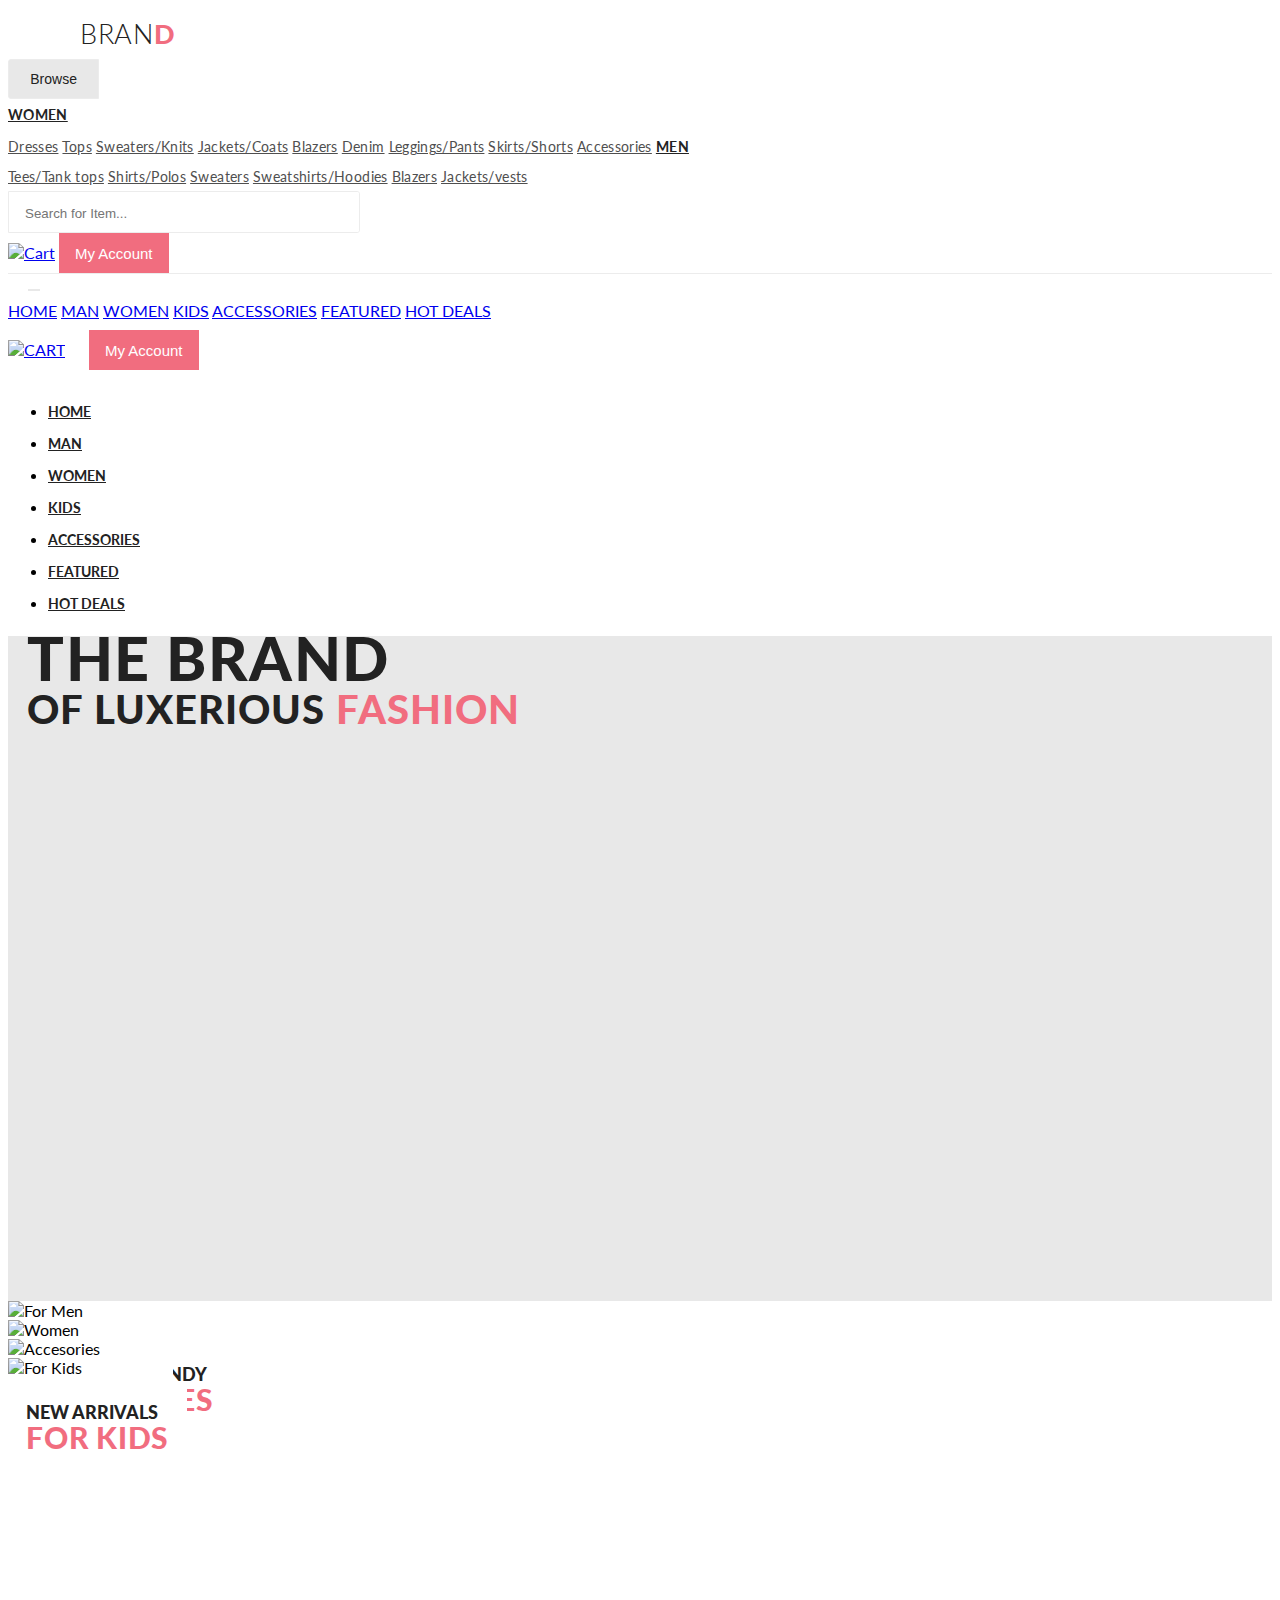
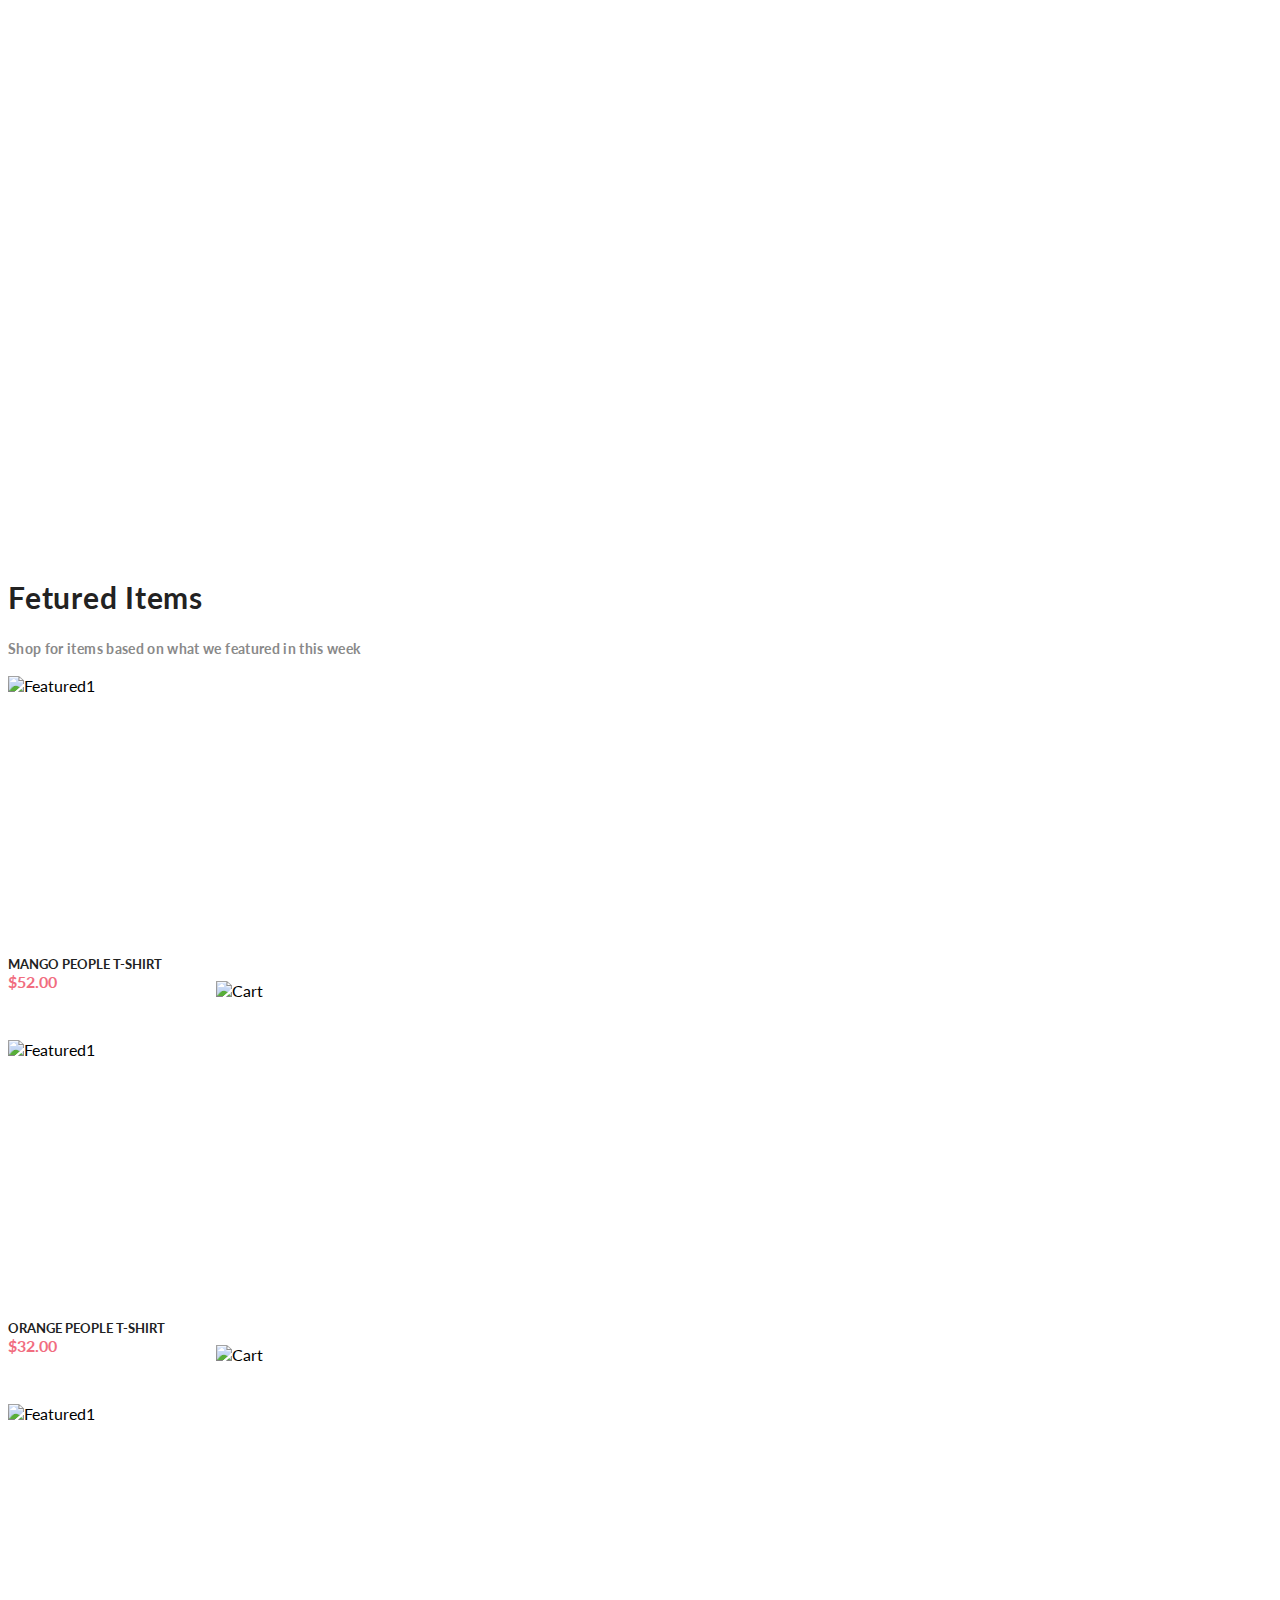
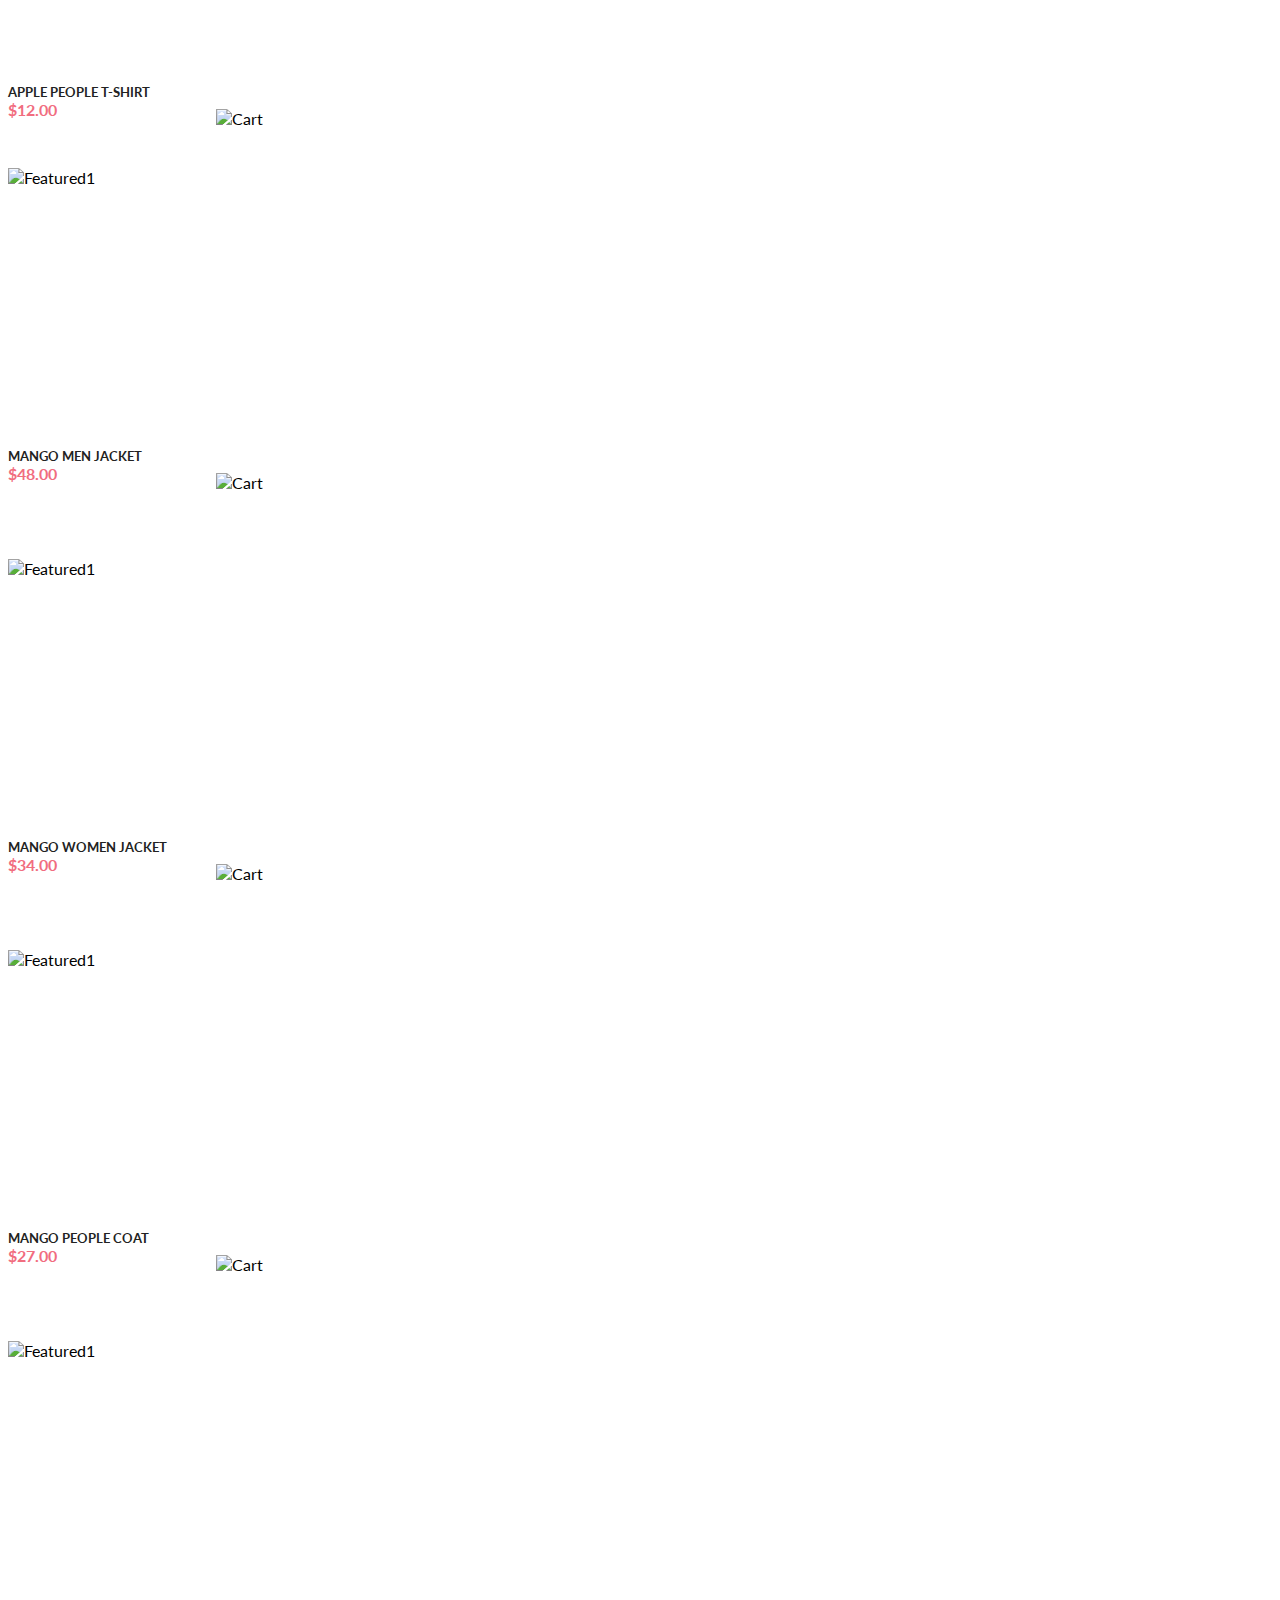
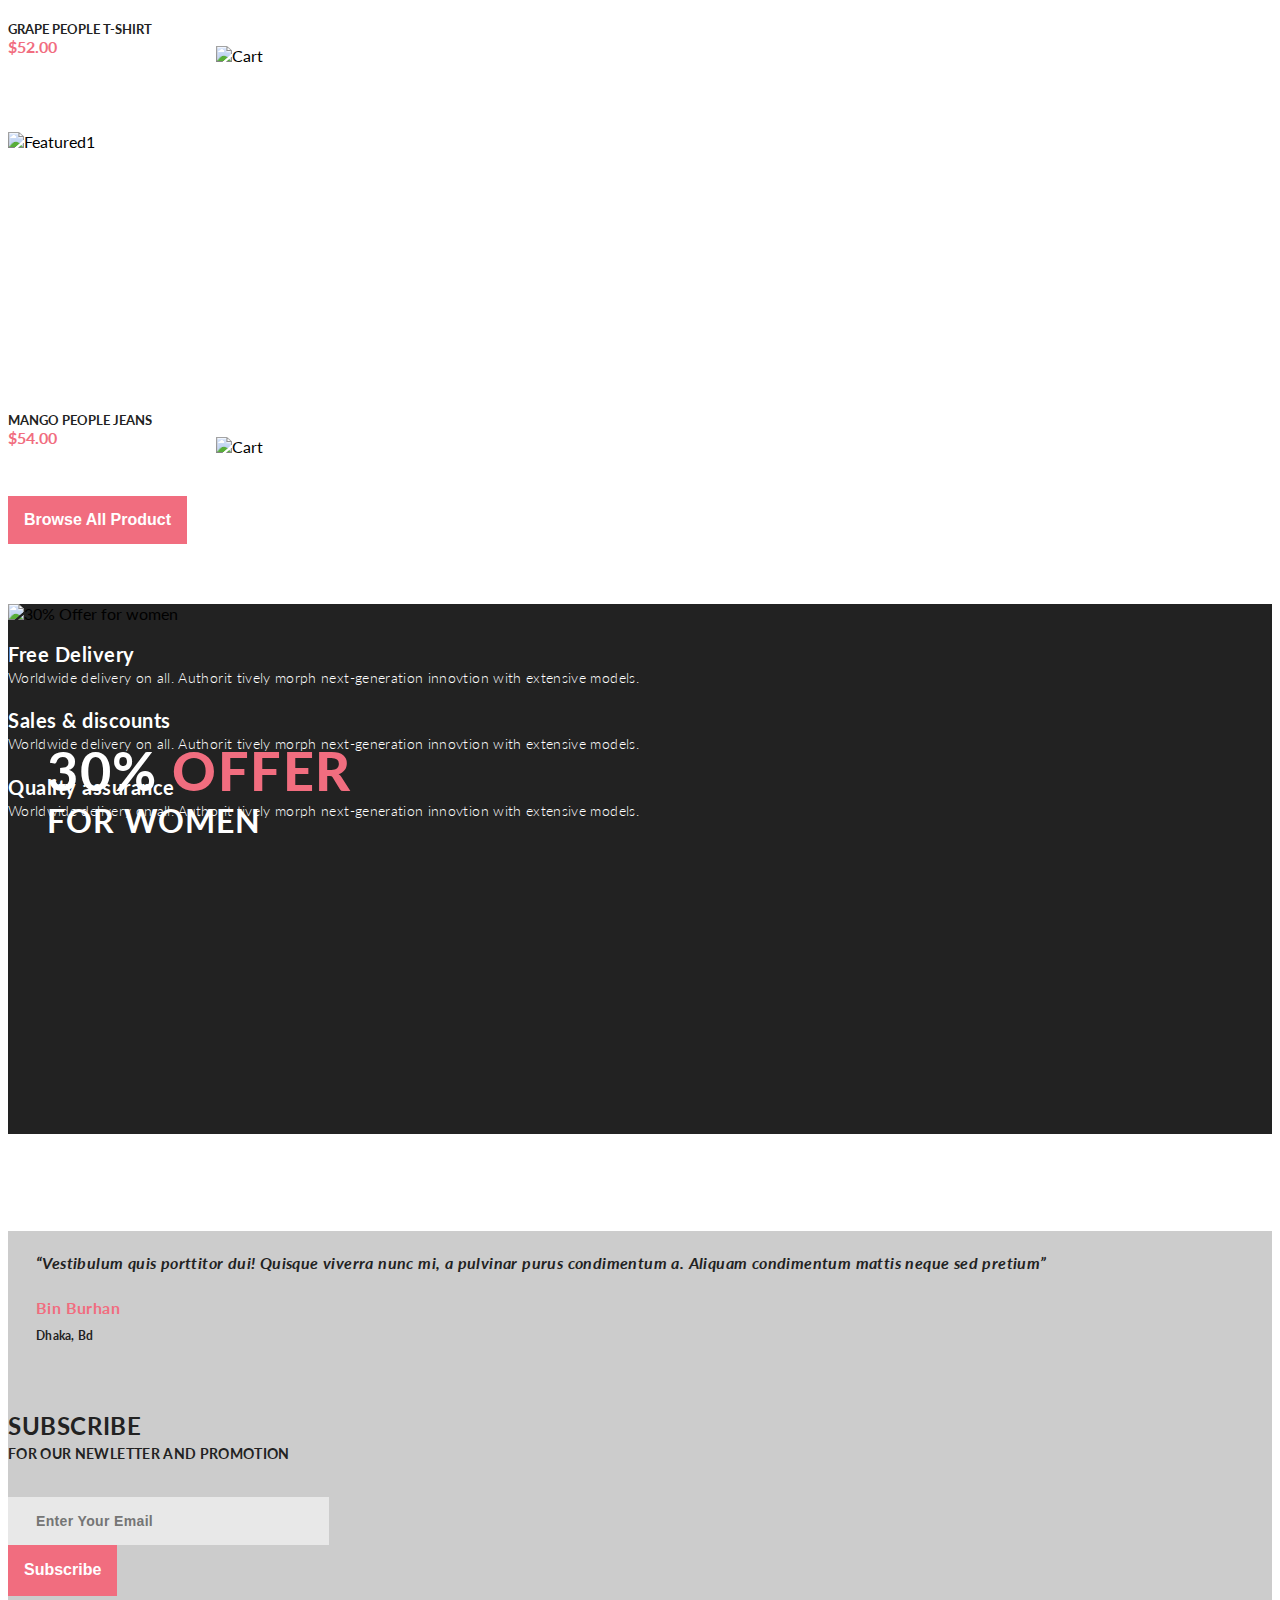
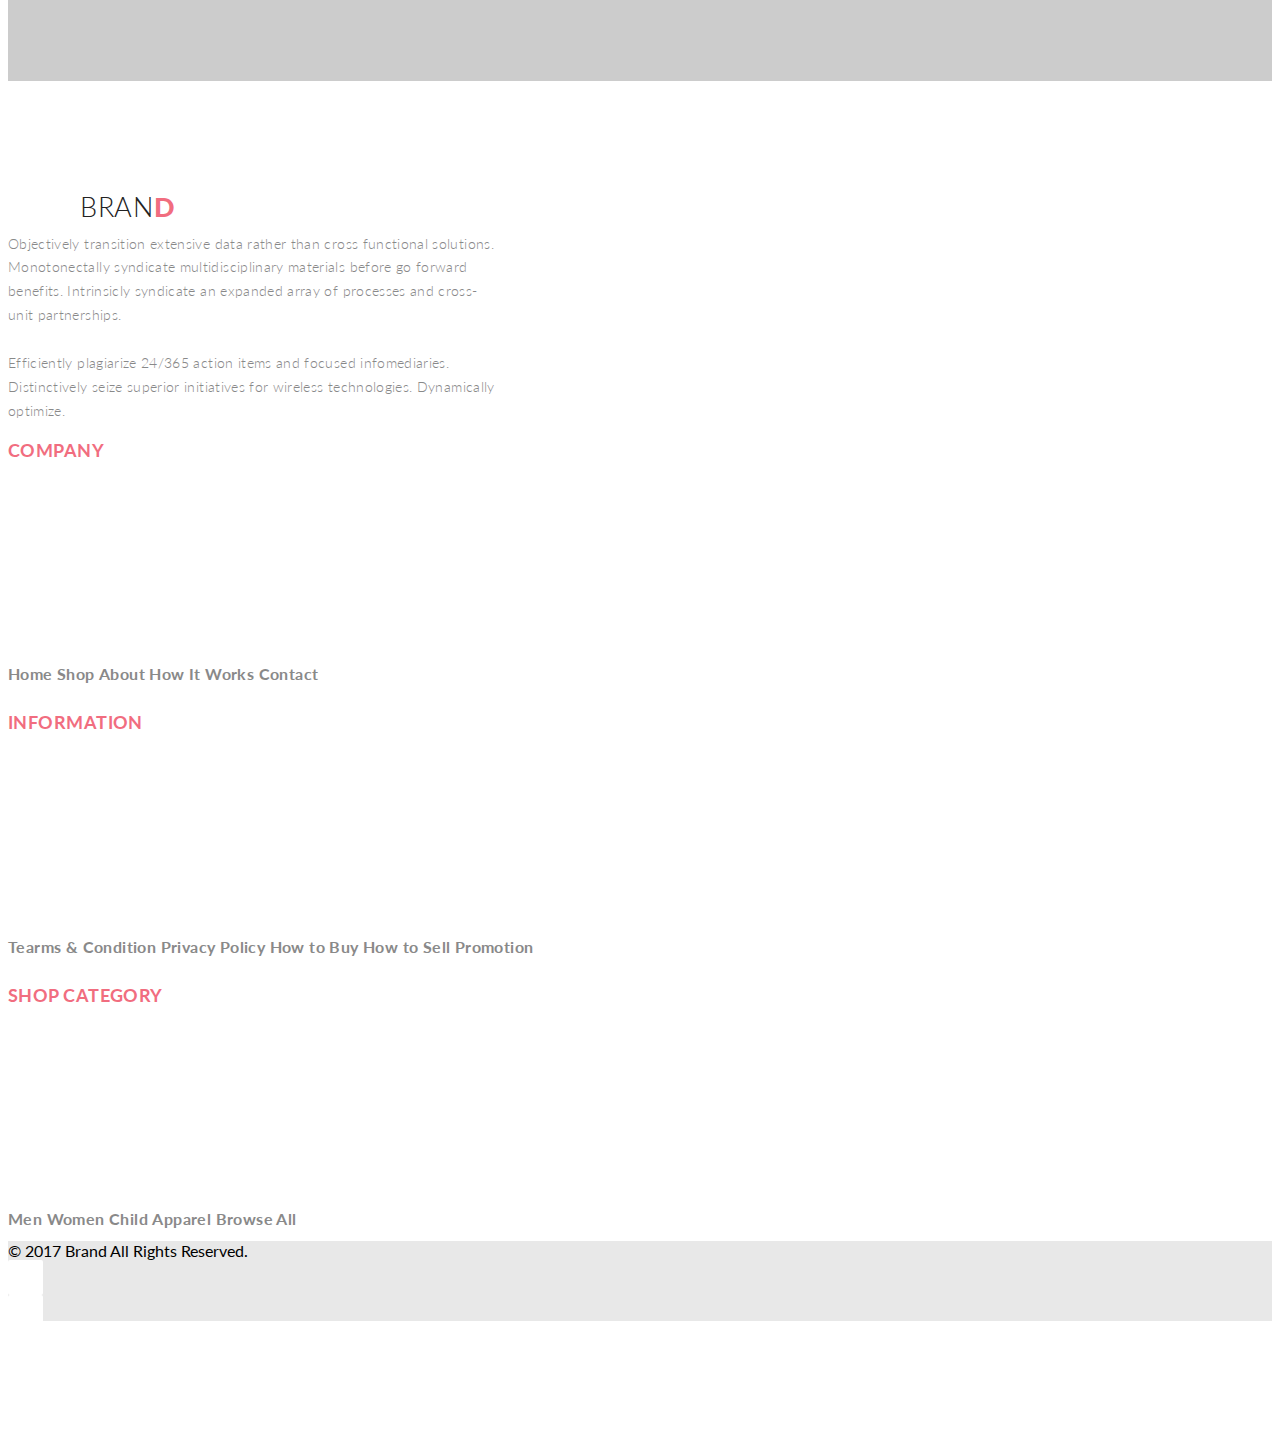
==== commit a4f411f9: "Lesson_5" ====
--- a/public/index.html
+++ b/public/index.html
@@ -51,10 +51,10 @@
 				
 			</div>
 			<div class="d-none d-md-block d-md-flex col-md-4 col-sm-12 justify-content-md-end justify-content-center align-items-center my-2 my-md-0">
-				<a class="cartButton" href="#"><img src="../src/assets/img/cart.png" alt="Cart"></a>
+				<a class="cartButton" href="#"><img src="https://github.com/MoffAndrey/Static/blob/master/img/GeekBrains/BrandShop/cart.png?raw=true" alt="Cart"></a>
 				<div id="cartMenu">
 					<div class="cartMenu-block d-flex justify-content-between align-items-center mx-3 py-3">
-						<img src="../src/assets/img/CartMenu1.png" alt="First">
+						<img src="https://github.com/MoffAndrey/Static/blob/master/img/GeekBrains/BrandShop/CartMenu1.png?raw=true" alt="First">
 						<div class="cartMenu-block-content my-auto ml-3">
 							<h4 class="cartMenu-h4-f1">Rebox Zane</h4>
 							<h4 class="cartMenu-h4-f2"><i class="fas fa-star"></i><i class="fas fa-star"></i><i class="fas fa-star"></i><i class="fas fa-star"></i><i class="fas fa-star-half-alt"></i></h4>
@@ -63,7 +63,7 @@
 						<p class="cartMenu-h4-f4"><i class="fas fa-times-circle"></i></p>
 					</div>
 					<div class="cartMenu-block d-flex justify-content-between align-items-center mx-3 py-3">
-						<img src="../src/assets/img/CartMenu2.png" alt="First">
+						<img src="https://github.com/MoffAndrey/Static/blob/master/img/GeekBrains/BrandShop/CartMenu2.png?raw=true" alt="First">
 						<div class="cartMenu-block-content my-auto ml-3">
 							<h4 class="cartMenu-h4-f1">Rebox Zane</h4>
 							<h4 class="cartMenu-h4-f2"><i class="fas fa-star"></i><i class="fas fa-star"></i><i class="fas fa-star"></i><i class="fas fa-star"></i><i class="fas fa-star-half-alt"></i></h4>
@@ -101,10 +101,10 @@
 					</div>
 				</div>
 				<div class="d-flex justify-content-md-end justify-content-center align-items-center my-2 my-md-0">
-					<a class="cartButton-sm" href="#"><img src="img/cart.png" alt="Cart"></a>
+					<a class="cartButton-sm" href="#"><img src="https://github.com/MoffAndrey/Static/blob/master/img/GeekBrains/BrandShop/cart.png?raw=true" alt="Cart"></a>
 					<div id="cartMenu">
 						<div class="cartMenu-block d-flex justify-content-between align-items-center mx-3 py-3">
-							<img src="img/CartMenu1.png" alt="First">
+							<img src="https://github.com/MoffAndrey/Static/blob/master/img/GeekBrains/BrandShop/CartMenu1.png?raw=true" alt="First">
 							<div class="cartMenu-block-content my-auto ml-3">
 								<h4 class="cartMenu-h4-f1">Rebox Zane</h4>
 								<h4 class="cartMenu-h4-f2"><i class="fas fa-star"></i><i class="fas fa-star"></i><i class="fas fa-star"></i><i class="fas fa-star"></i><i class="fas fa-star-half-alt"></i></h4>
@@ -113,7 +113,7 @@
 							<p class="cartMenu-h4-f4"><i class="fas fa-times-circle"></i></p>
 						</div>
 						<div class="cartMenu-block d-flex justify-content-between align-items-center mx-3 py-3">
-							<img src="img/CartMenu2.png" alt="First">
+							<img src="https://github.com/MoffAndrey/Static/blob/master/img/GeekBrains/BrandShop/CartMenu2.png?raw=true" alt="First">
 							<div class="cartMenu-block-content my-auto ml-3">
 								<h4 class="cartMenu-h4-f1">Rebox Zane</h4>
 								<h4 class="cartMenu-h4-f2"><i class="fas fa-star"></i><i class="fas fa-star"></i><i class="fas fa-star"></i><i class="fas fa-star"></i><i class="fas fa-star-half-alt"></i></h4>
@@ -176,7 +176,7 @@
 								<a href="#">Sweaters/Knits</a>
 								<a href="#">Jackets/Coats</a>
 								<div>
-									<img class="my-3" src="img/megaMenuImg.png" alt="">
+									<img class="my-3" src="https://github.com/MoffAndrey/Static/blob/master/img/GeekBrains/BrandShop/megaMenuImg.png?raw=true" alt="">
 									<span>Super sale!</span>
 								</div>
 							</div>
@@ -207,19 +207,19 @@
 		</div>
 		<div class="offers container mx-auto px-0 mt-5 d-flex flex-column flex-wrap justify-content-between align-items-center">
 			<div class="offersBlock">
-				<img src="img/offer1.jpg" alt="For Men">
+				<img src="https://github.com/MoffAndrey/Static/blob/master/img/GeekBrains/BrandShop/offer1.jpg?raw=true" alt="For Men">
 				<div class="offersContent">hot deal<br><span>for men</span></div>
 			</div>
 			<div class="offersBlock">
-				<img src="img/offer2.jpg" alt="Women">
+				<img src="https://github.com/MoffAndrey/Static/blob/master/img/GeekBrains/BrandShop/offer2.jpg?raw=true" alt="Women">
 				<div class="offersContent">luxirous & trendy<br><span>accesories</span></div>
 			</div>
 			<div class="offersBlock">
-				<img src="img/offer3.jpg" alt="Accesories">
+				<img src="https://github.com/MoffAndrey/Static/blob/master/img/GeekBrains/BrandShop/offer3.jpg?raw=true" alt="Accesories">
 				<div class="offersContent">30% offer<br><span>women</span></div>
 			</div>
 			<div class="offersBlock">
-				<img src="img/offer4.jpg" alt="For Kids">
+				<img src="https://github.com/MoffAndrey/Static/blob/master/img/GeekBrains/BrandShop/offer4.jpg?raw=true" alt="For Kids">
 				<div class="offersContent">new arrivals<br><span>for kids</span></div>
 			</div>
 		</div>
@@ -227,141 +227,30 @@
 			<h2 class="fetured-h2 mb-2">Fetured Items</h2>
 			<h4 class="fetured-h4 mb-5">Shop for items based on what we featured in this week</h4>
 			<div class="feturedArea text-left d-flex flex-wrap justify-content-center justify-content-md-between align-items-center">
-				<div class="feturedBlock">
-					<div class="featuredImgWrap">
-						<div class="featuredBuy justify-content-center align-items-center">
-							<button>
-							<img src="img/addToCart.png" alt="">
-							Add to Cart
-							</button>
-						</div>
-						<img class="addtocartPhones d-md-none d-block" src="img/cart.png" alt="Cart">
-						<img src="img/Featured1.jpg" alt="Featured1">
-					</div>
-					<div class="featured-text ml-3 mt-2">Mango People T-shirt</div>
-					<div class="featured-price ml-3 mt-2">$52.00</div>
-				</div>
-				<div class="feturedBlock">
-					<div class="featuredImgWrap">
-						<div class="featuredBuy justify-content-center align-items-center">
-							<button>
-							<img src="img/addToCart.png" alt="">
-							Add to Cart
-							</button>
-						</div>
-						<img class="addtocartPhones d-md-none d-block" src="img/cart.png" alt="Cart">
-						<img src="img/Featured2.jpg" alt="Featured2">
-					</div>
-					<div class="featured-text  ml-3 mt-2">Mango People T-shirt</div>
-					<div class="featured-price ml-3 mt-2">$52.00</div>
-				</div>
-				<div class="feturedBlock">
-					<div class="featuredImgWrap">
-						<div class="featuredBuy justify-content-center align-items-center">
-							<button>
-							<img src="img/addToCart.png" alt="">
-							Add to Cart
-							</button>
-						</div>
-						<img class="addtocartPhones d-md-none d-block" src="img/cart.png" alt="Cart">
-						<img src="img/Featured3.jpg" alt="Featured3">
-					</div>
-					<div class="featured-text  ml-3 mt-2">Mango People T-shirt</div>
-					<div class="featured-price ml-3 mt-2">$52.00</div>
-				</div>
-				<div class="feturedBlock">
-					<div class="featuredImgWrap">
-						<div class="featuredBuy justify-content-center align-items-center">
-							<button>
-							<img src="img/addToCart.png" alt="">
-							Add to Cart
-							</button>
-						</div>
-						<img class="addtocartPhones d-md-none d-block" src="img/cart.png" alt="Cart">
-						<img src="img/Featured4.jpg" alt="Featured4">
-					</div>
-					<div class="featured-text  ml-3 mt-2">Mango People T-shirt</div>
-					<div class="featured-price ml-3 mt-2">$52.00</div>
-				</div>
-				<div class="feturedBlock">
-					<div class="featuredImgWrap">
-						<div class="featuredBuy justify-content-center align-items-center">
-							<button>
-							<img src="img/addToCart.png" alt="">
-							Add to Cart
-							</button>
-						</div>
-						<img class="addtocartPhones d-md-none d-block" src="img/cart.png" alt="Cart">
-						<img src="img/Featured5.jpg" alt="Featured5">
-					</div>
-					<div class="featured-text  ml-3 mt-2">Mango People T-shirt</div>
-					<div class="featured-price ml-3 mt-2">$52.00</div>
-				</div>
-				<div class="feturedBlock">
-					<div class="featuredImgWrap">
-						<div class="featuredBuy justify-content-center align-items-center">
-							<button>
-							<img src="img/addToCart.png" alt="">
-							Add to Cart
-							</button>
-						</div>
-						<img class="addtocartPhones d-md-none d-block" src="img/cart.png" alt="Cart">
-						<img src="img/Featured6.jpg" alt="Featured6">
-					</div>
-					<div class="featured-text  ml-3 mt-2">Mango People T-shirt</div>
-					<div class="featured-price ml-3 mt-2">$52.00</div>
-				</div>
-				<div class="feturedBlock">
-					<div class="featuredImgWrap">
-						<div class="featuredBuy justify-content-center align-items-center">
-							<button>
-							<img src="img/addToCart.png" alt="">
-							Add to Cart
-							</button>
-						</div>
-						<img class="addtocartPhones d-md-none d-block" src="img/cart.png" alt="Cart">
-						<img src="img/Featured7.jpg" alt="Featured7">
-					</div>
-					<div class="featured-text  ml-3 mt-2">Mango People T-shirt</div>
-					<div class="featured-price ml-3 mt-2">$52.00</div>
-				</div>
-				<div class="feturedBlock">
-					<div class="featuredImgWrap">
-						<div class="featuredBuy justify-content-center align-items-center">
-							<button>
-							<img src="img/addToCart.png" alt="">
-							Add to Cart
-							</button>
-						</div>
-						<img class="addtocartPhones d-md-none d-block" src="img/cart.png" alt="Cart">
-						<img src="img/Featured8.jpg" alt="Featured8">
-					</div>
-					<div class="featured-text  ml-3 mt-2">Mango People T-shirt</div>
-					<div class="featured-price ml-3 mt-2">$52.00</div>
-				</div>
+				
 			</div>
 			<button class="fetured-btn mt-5">Browse All Product <i class="fas fa-long-arrow-alt-right"></i></button>
 		</div>
 		<div class="discountBanner container d-flex row mx-auto p-0">
-			<img src="img/Banner.jpg" alt="30% Offer for women" class="discountBanner-img col-lg-8 col-md-12 p-0">
+			<img src="https://github.com/MoffAndrey/Static/blob/master/img/GeekBrains/BrandShop/Banner.jpg?raw=true" alt="30% Offer for women" class="discountBanner-img col-lg-8 col-md-12 p-0">
 			<div class="offer-text">30% <span>OFFER</span><br><span>FOR WOMEN</span></div>
 			<div class="discountBannerBlocks d-flex flex-column text-left justify-content-around col-lg-4 col-md-12">
 				<div class="bannerBlock d-flex my-2 my-lg-0">
-					<div class="banner-ico"><img src="img/Banner_ico_1.png" alt=""></div>
+					<div class="banner-ico"><img src="https://github.com/MoffAndrey/Static/blob/master/img/GeekBrains/BrandShop/Banner_ico_1.png?raw=true" alt=""></div>
 					<div class="banner-content ml-4">
 						<div class="banner-title">Free Delivery</div>
 						<div class="banner-text">Worldwide delivery on all. Authorit tively morph next-generation innovtion with extensive models.</div>
 					</div>
 				</div>
 				<div class="bannerBlock d-flex my-2 my-lg-0">
-					<div class="banner-ico"><img src="img/Banner_ico_2.png" alt=""></div>
+					<div class="banner-ico"><img src="https://github.com/MoffAndrey/Static/blob/master/img/GeekBrains/BrandShop/Banner_ico_2.png?raw=true" alt=""></div>
 					<div class="banner-content ml-4">
 						<div class="banner-title">Sales & discounts</div>
 						<div class="banner-text">Worldwide delivery on all. Authorit tively morph next-generation innovtion with extensive models.</div>
 					</div>
 				</div>
 				<div class="bannerBlock d-flex my-2 my-lg-0">
-					<div class="banner-ico"><img src="img/Banner_ico_3.png" alt=""></div>
+					<div class="banner-ico"><img src="https://github.com/MoffAndrey/Static/blob/master/img/GeekBrains/BrandShop/Banner_ico_3.png?raw=true" alt=""></div>
 					<div class="banner-content ml-4">
 						<div class="banner-title">Quality assurance</div>
 						<div class="banner-text">Worldwide delivery on all. Authorit tively morph next-generation innovtion with extensive models.</div>
@@ -373,7 +262,7 @@
 			<div class="subscribe container row mx-auto m-0 p-0">
 				<div class="subscribe-left col-12 col-lg-6 d-flex justify-content-center align-items-center ml-0 pl-0">
 					<div class="d-flex align-items-start">
-						<div class="subscribe-img"><img src="img/subscribe_photo.png" alt=""></div>
+						<div class="subscribe-img"><img src="https://github.com/MoffAndrey/Static/blob/master/img/GeekBrains/BrandShop/subscribe_photo.png?raw=true" alt=""></div>
 						<div class="subscribe-citata mr-3">
 							<div class="citata-text">“Vestibulum quis porttitor dui! Quisque viverra nunc mi, a pulvinar purus condimentum a. Aliquam condimentum mattis neque sed pretium”</div>
 							<div class="citata-author">Bin Burhan<br><span>Dhaka, Bd</span></div>
@@ -447,5 +336,7 @@
 		<script src="https://code.jquery.com/jquery-3.5.1.slim.min.js" integrity="sha384-DfXdz2htPH0lsSSs5nCTpuj/zy4C+OGpamoFVy38MVBnE+IbbVYUew+OrCXaRkfj" crossorigin="anonymous"></script>
 		<script src="https://cdn.jsdelivr.net/npm/popper.js@1.16.0/dist/umd/popper.min.js" integrity="sha384-Q6E9RHvbIyZFJoft+2mJbHaEWldlvI9IOYy5n3zV9zzTtmI3UksdQRVvoxMfooAo" crossorigin="anonymous"></script>
 		<script src="https://stackpath.bootstrapcdn.com/bootstrap/4.5.0/js/bootstrap.min.js" integrity="sha384-OgVRvuATP1z7JjHLkuOU7Xw704+h835Lr+6QL9UvYjZE3Ipu6Tp75j7Bh/kR0JKI" crossorigin="anonymous"></script>
+		<script src="../src/components/js/initNewCatalog.js"></script>
+    	<script src="../src/components/js/data_index.js"></script>
 	</body>
 </html>--- a/src/layout/css/style.css
+++ b/src/layout/css/style.css
@@ -288,7 +288,7 @@
 .logo {
   min-width: 176px;
   max-width: 176px;
-  background: url("../img/logo.png") no-repeat;
+  background: url("https://github.com/MoffAndrey/Static/blob/master/img/GeekBrains/BrandShop/logo.png?raw=true") no-repeat;
   background-position: center left;
   font-size: 27px;
   font-weight: 300;
@@ -531,7 +531,7 @@
   background-color: #e8e8e8; }
   .topBlock .topContent {
     height: 100%;
-    background: url("../img/topHeaderBack.png") right top no-repeat;
+    background: url("https://github.com/MoffAndrey/Static/blob/master/img/GeekBrains/BrandShop/topHeaderBack.png?raw=true") right top no-repeat;
     background-size: 52.5%; }
     .topBlock .topContent .topVerticalRow {
       width: 12px;
@@ -682,7 +682,7 @@
 
 .subscribe-bg {
   min-height: 450px;
-  background: url(../img/subscribe_bg.jpg) no-repeat, #ccc;
+  background: url("https://github.com/MoffAndrey/Static/blob/master/img/GeekBrains/BrandShop/subscribe_bg.jpg?raw=true") no-repeat, #ccc;
   background-blend-mode: overlay;
   background-size: 100% 100%; }
   .subscribe-bg .subscribe {
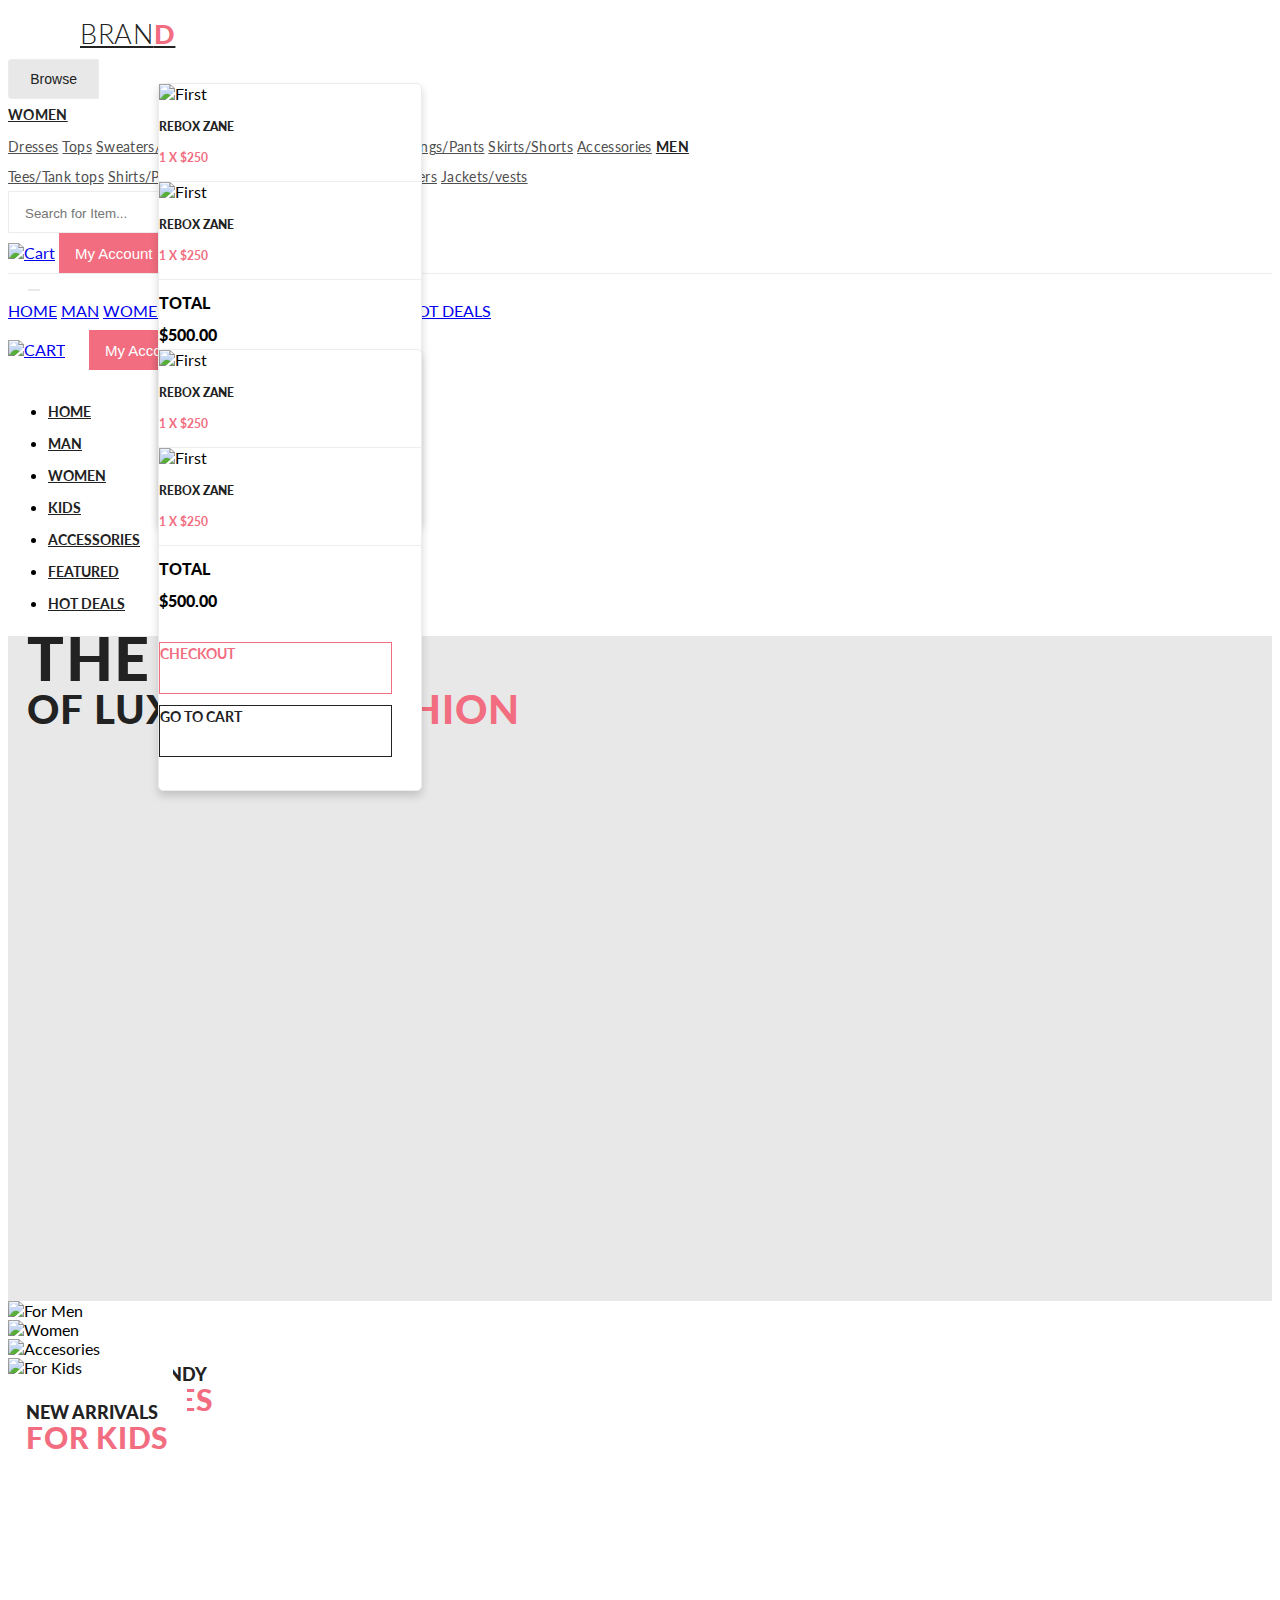
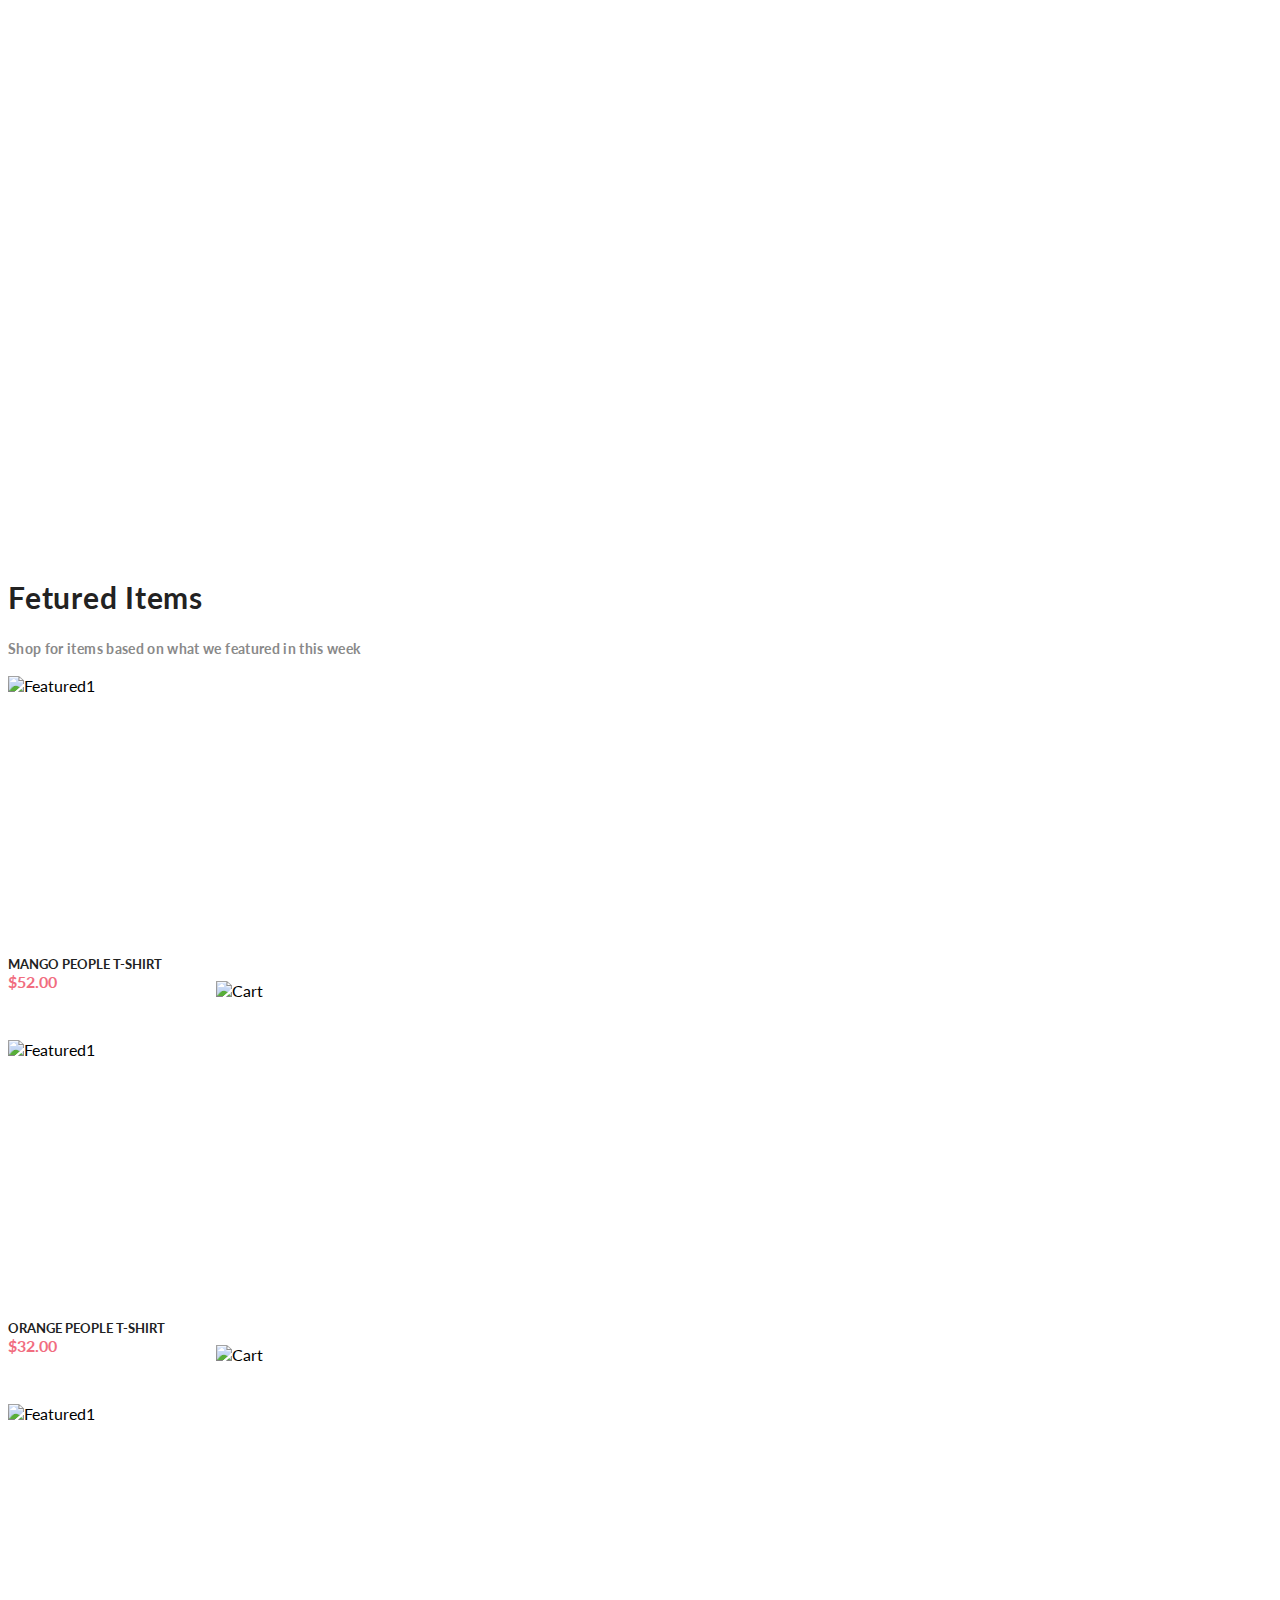
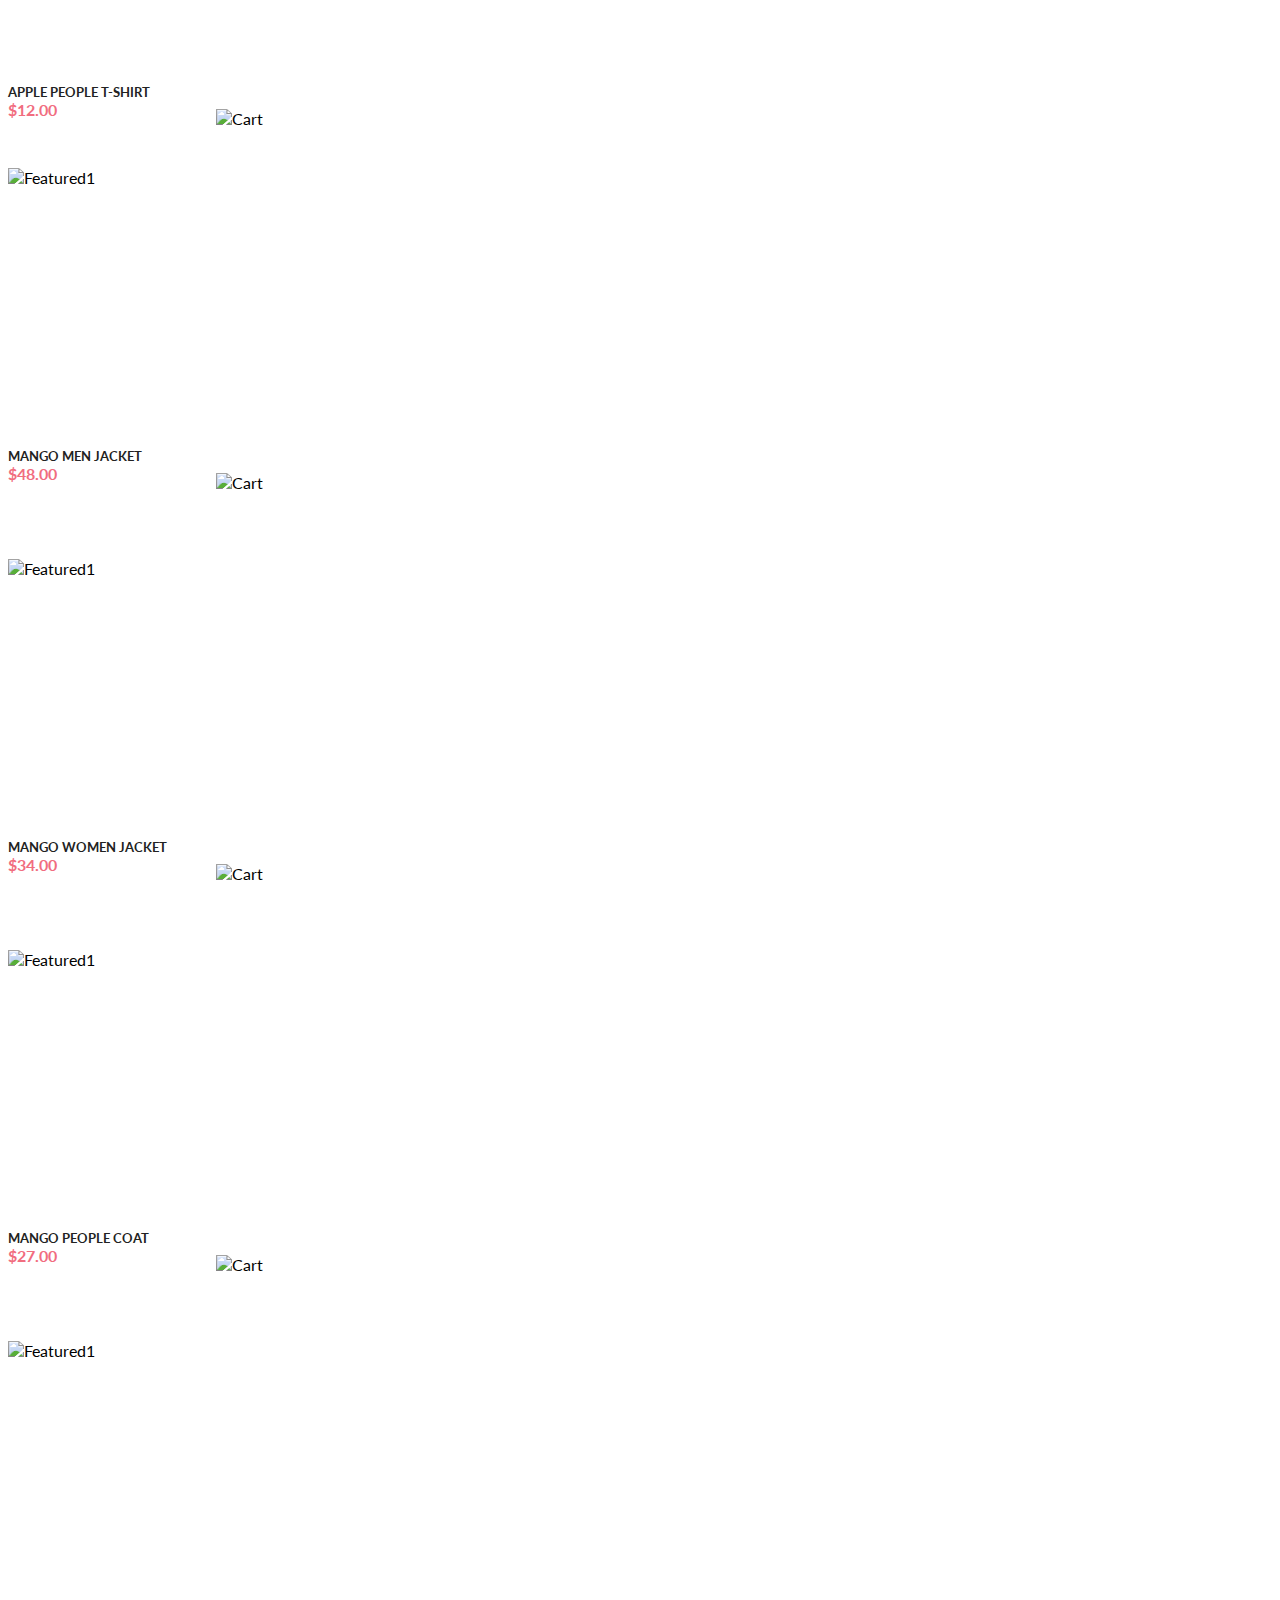
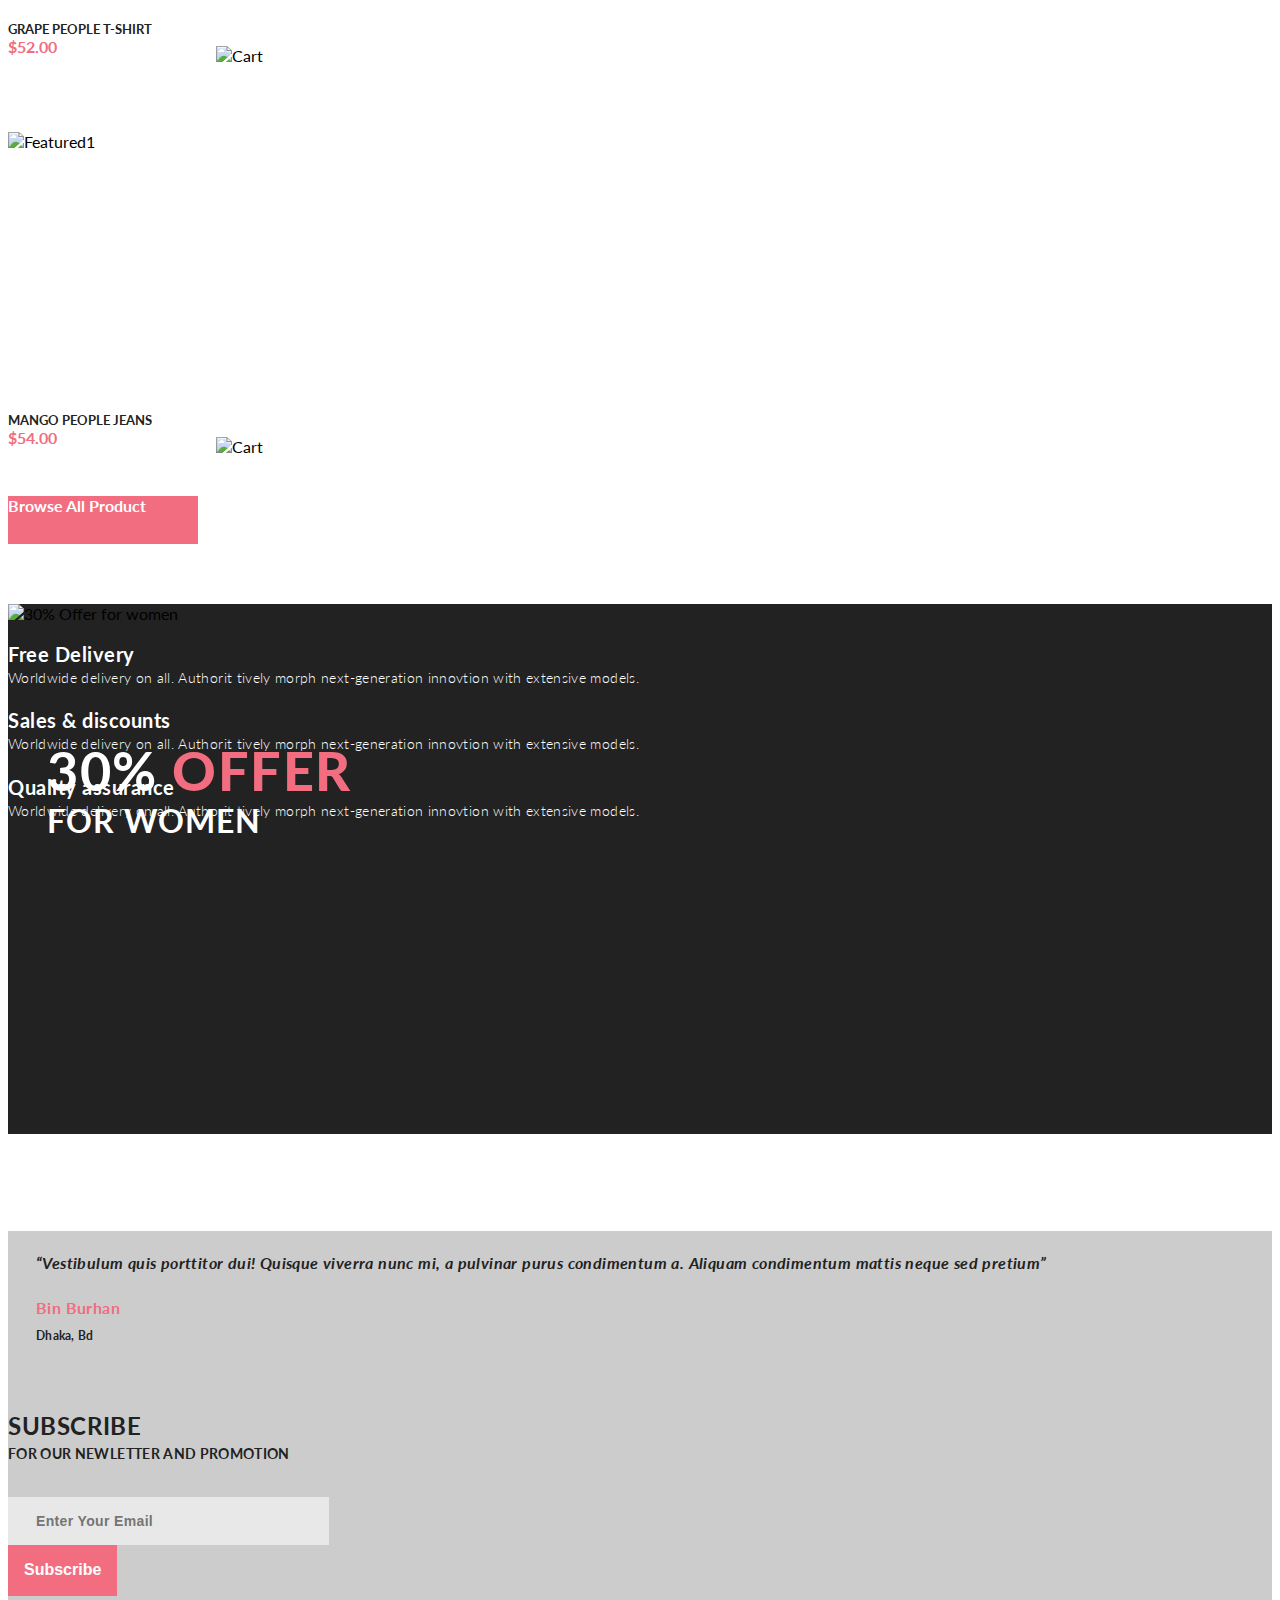
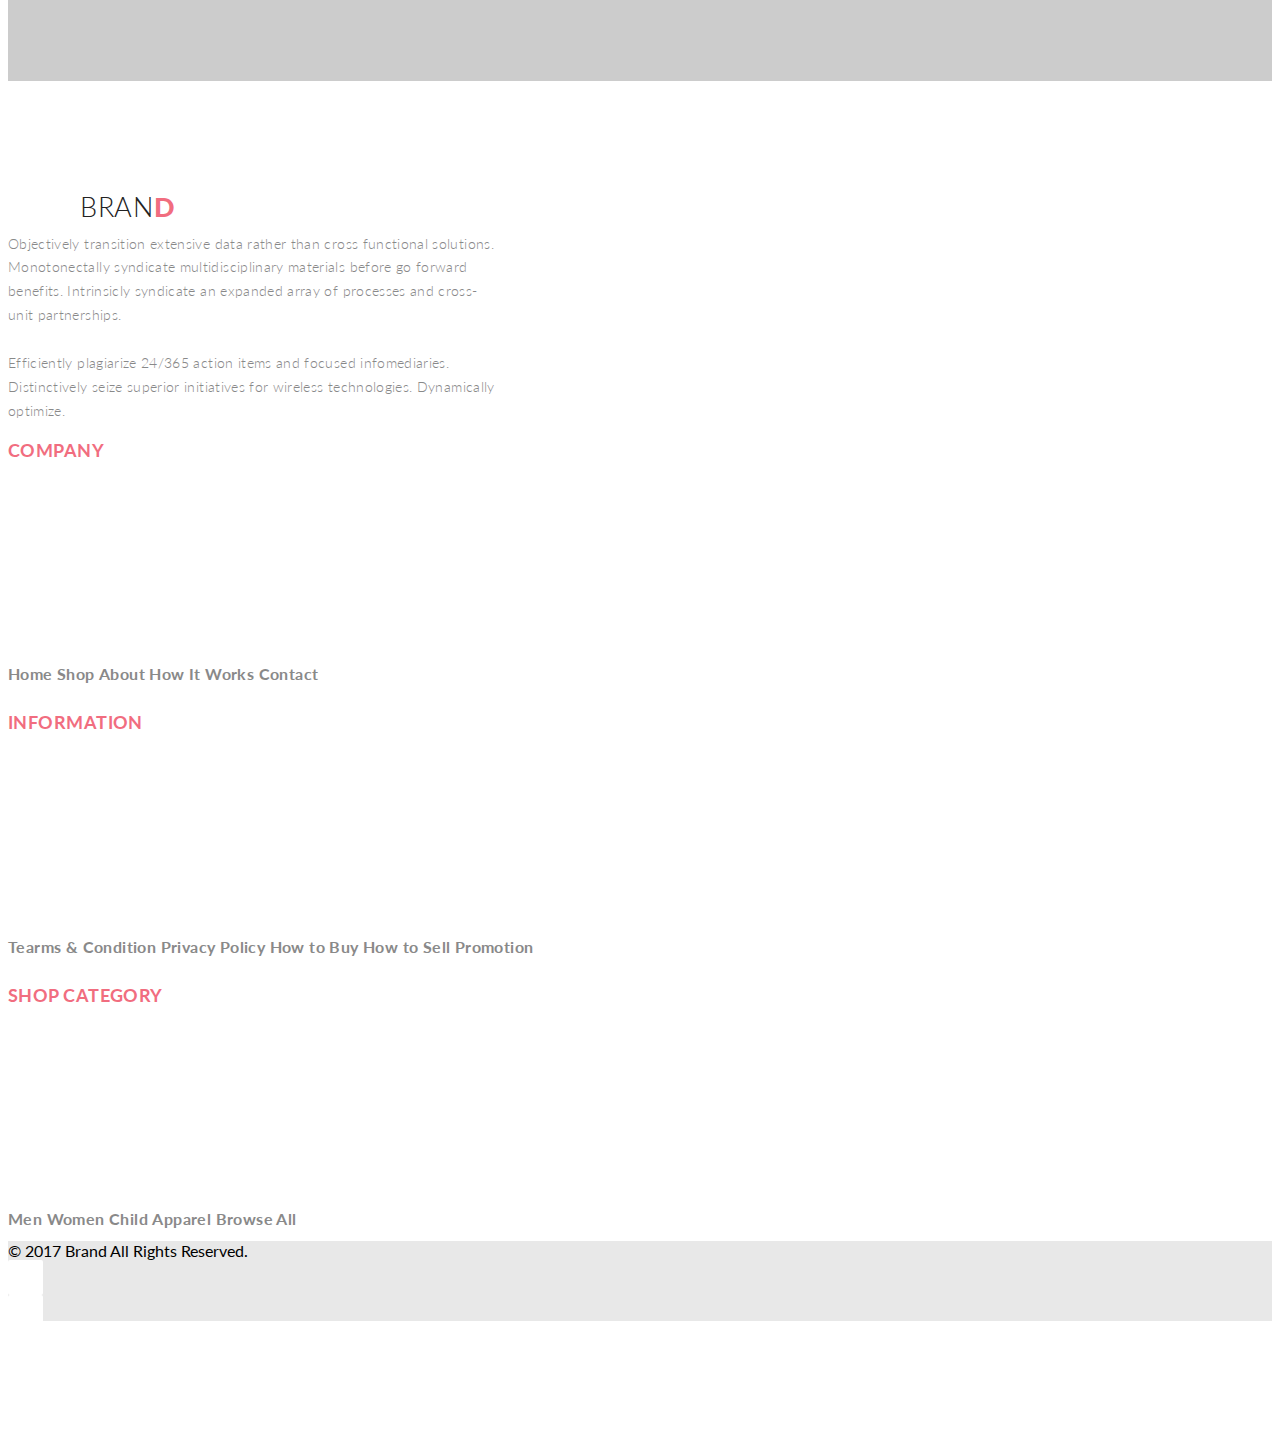
==== commit 1a8b39d0: "JS_lesson6" ====
--- a/public/index.html
+++ b/public/index.html
@@ -13,7 +13,7 @@
 	<body>
 		<header class="container mx-0 px-0 mx-auto row d-flex justify-content-md-between justify-content-sm-center">
 			<div class="col-md-8 col-12 mx-0 p-0 d-flex align-items-center justify-content-md-start justify-content-center row">
-				<div class="logo mr-md-5 col-md-3 col-sm-12 my-2 my-md-0">Bran<span>d</span></div>
+				<a class="logo mr-md-5 col-md-3 col-sm-12 my-2 my-md-0" href="index.html">Bran<span>d</span></a> 
 				<div class="d-flex col-md-8 col-12 align-items-center justify-content-md-start justify-content-center p-0 m-0">
 					<div class="dropdown">
 						<button class="btn btn-secondary dropdown-toggle searchBrowse" type="button" id="dropdownMenuButton" data-toggle="dropdown" aria-haspopup="true" aria-expanded="false">
@@ -51,8 +51,8 @@
 				
 			</div>
 			<div class="d-none d-md-block d-md-flex col-md-4 col-sm-12 justify-content-md-end justify-content-center align-items-center my-2 my-md-0">
-				<a class="cartButton" href="#"><img src="https://github.com/MoffAndrey/Static/blob/master/img/GeekBrains/BrandShop/cart.png?raw=true" alt="Cart"></a>
-				<div id="cartMenu">
+				<a href="#"><img class="cartButton" src="https://github.com/MoffAndrey/Static/blob/master/img/GeekBrains/BrandShop/cart.png?raw=true" alt="Cart"></a>
+				<div id="cartMenu" class="d-none">
 					<div class="cartMenu-block d-flex justify-content-between align-items-center mx-3 py-3">
 						<img src="https://github.com/MoffAndrey/Static/blob/master/img/GeekBrains/BrandShop/CartMenu1.png?raw=true" alt="First">
 						<div class="cartMenu-block-content my-auto ml-3">
@@ -91,7 +91,7 @@
 				<div class="dropdown">
 					<button class="btn btn-secondary" type="button" id="dropdownMenu2" data-toggle="dropdown" aria-haspopup="true" aria-expanded="false"><i class="fas fa-bars"></i></button>
 					<div class="dropdown-menu" aria-labelledby="dropdownMenu2">
-						<a href="#" class="dropdown-item" type="button">home</a>
+						<a href="index.html" class="dropdown-item" type="button">home</a>
 						<a href="#" class="dropdown-item" type="button">man</a>
 						<a href="#" class="dropdown-item" type="button">women</a>
 						<a href="#" class="dropdown-item" type="button">kids</a>
@@ -227,9 +227,9 @@
 			<h2 class="fetured-h2 mb-2">Fetured Items</h2>
 			<h4 class="fetured-h4 mb-5">Shop for items based on what we featured in this week</h4>
 			<div class="feturedArea text-left d-flex flex-wrap justify-content-center justify-content-md-between align-items-center">
-				
-			</div>
-			<button class="fetured-btn mt-5">Browse All Product <i class="fas fa-long-arrow-alt-right"></i></button>
+				<!-- Контент грузит JS -->
+			</div>
+			<div class="fetured-btn mt-5 mx-auto d-flex align-items-center justify-content-center"><a href="product.html">Browse All Product <i class="fas fa-long-arrow-alt-right"></i></a></div>
 		</div>
 		<div class="discountBanner container d-flex row mx-auto p-0">
 			<img src="https://github.com/MoffAndrey/Static/blob/master/img/GeekBrains/BrandShop/Banner.jpg?raw=true" alt="30% Offer for women" class="discountBanner-img col-lg-8 col-md-12 p-0">
@@ -336,7 +336,9 @@
 		<script src="https://code.jquery.com/jquery-3.5.1.slim.min.js" integrity="sha384-DfXdz2htPH0lsSSs5nCTpuj/zy4C+OGpamoFVy38MVBnE+IbbVYUew+OrCXaRkfj" crossorigin="anonymous"></script>
 		<script src="https://cdn.jsdelivr.net/npm/popper.js@1.16.0/dist/umd/popper.min.js" integrity="sha384-Q6E9RHvbIyZFJoft+2mJbHaEWldlvI9IOYy5n3zV9zzTtmI3UksdQRVvoxMfooAo" crossorigin="anonymous"></script>
 		<script src="https://stackpath.bootstrapcdn.com/bootstrap/4.5.0/js/bootstrap.min.js" integrity="sha384-OgVRvuATP1z7JjHLkuOU7Xw704+h835Lr+6QL9UvYjZE3Ipu6Tp75j7Bh/kR0JKI" crossorigin="anonymous"></script>
+
 		<script src="../src/components/js/initNewCatalog.js"></script>
     	<script src="../src/components/js/data_index.js"></script>
+    	<script src="../src/components/js/Basket.js"></script>
 	</body>
 </html>--- a/src/layout/css/style.css
+++ b/src/layout/css/style.css
@@ -297,12 +297,15 @@
   color: #222222;
   text-transform: uppercase;
   padding-left: 72px; }
+  .logo:hover {
+    cursor: pointer;
+    text-decoration: none;
+    color: #222222; }
   .logo span {
     font-weight: 900;
     color: #f16d7f; }
 
 #cartMenu {
-  display: none;
   position: absolute;
   z-index: 1;
   top: 75px;
@@ -369,10 +372,6 @@
 header {
   min-height: 100px;
   position: relative; }
-  header .cartButton:active + #cartMenu {
-    display: block; }
-  header .cartButton:focus + #cartMenu {
-    display: block; }
   header .dropdown-menu a {
     color: #4f4f4f;
     font-size: 14px;
@@ -630,16 +629,19 @@
       .FeturedItems .feturedBlock:hover .featuredBuy {
         display: flex; }
   .FeturedItems .fetured-btn {
-    min-height: 48px;
-    min-width: unset;
+    /* @include btnMixin (48px, 16px, 700, 190px); */
+    height: 48px;
+    width: 190px;
     background-color: #f16d7f;
-    color: #ffffff;
-    font-size: 16px;
-    font-weight: 700;
-    padding: 8px 16px;
     border: none; }
+    .FeturedItems .fetured-btn a {
+      color: #ffffff;
+      font-size: 16px;
+      font-weight: 700;
+      text-decoration: none; }
     .FeturedItems .fetured-btn:hover {
-      background-color: #f48997; }
+      background-color: #f48997;
+      cursor: pointer; }
 
 .discountBanner {
   min-height: 530px;
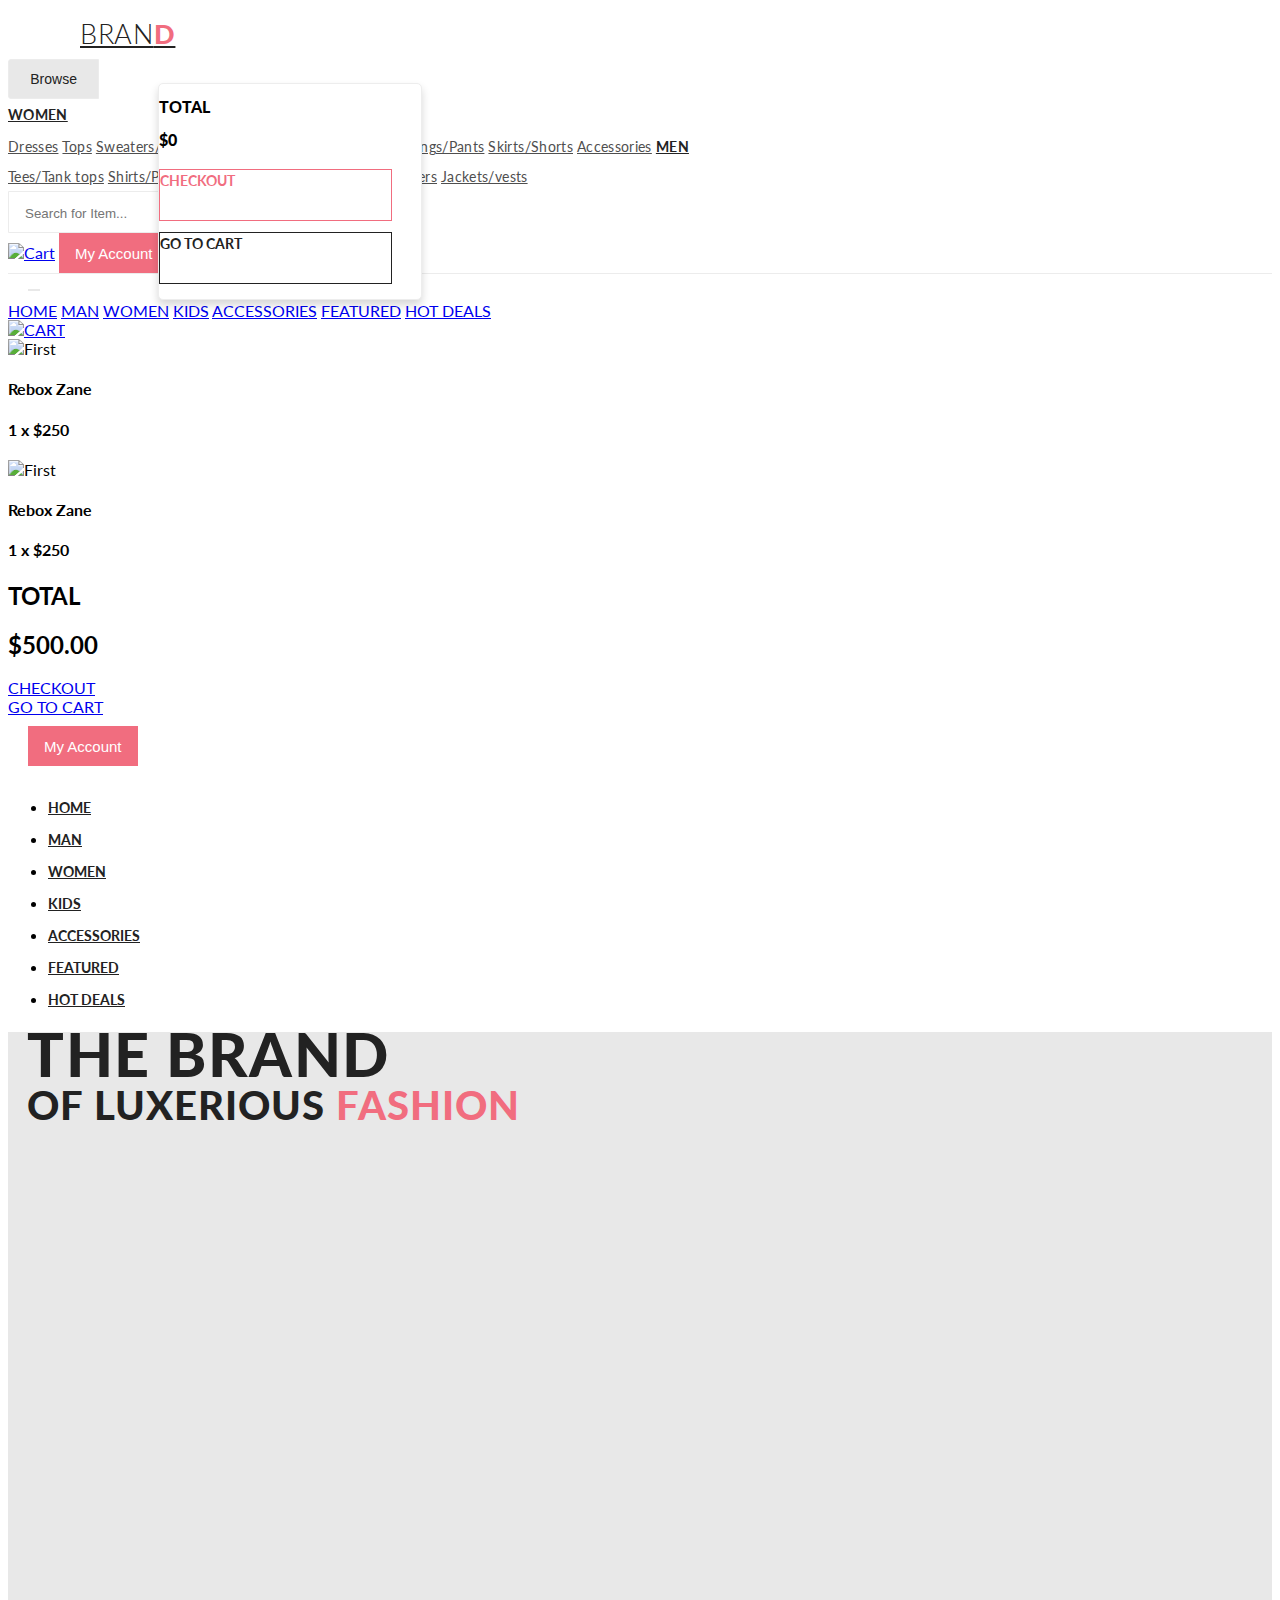
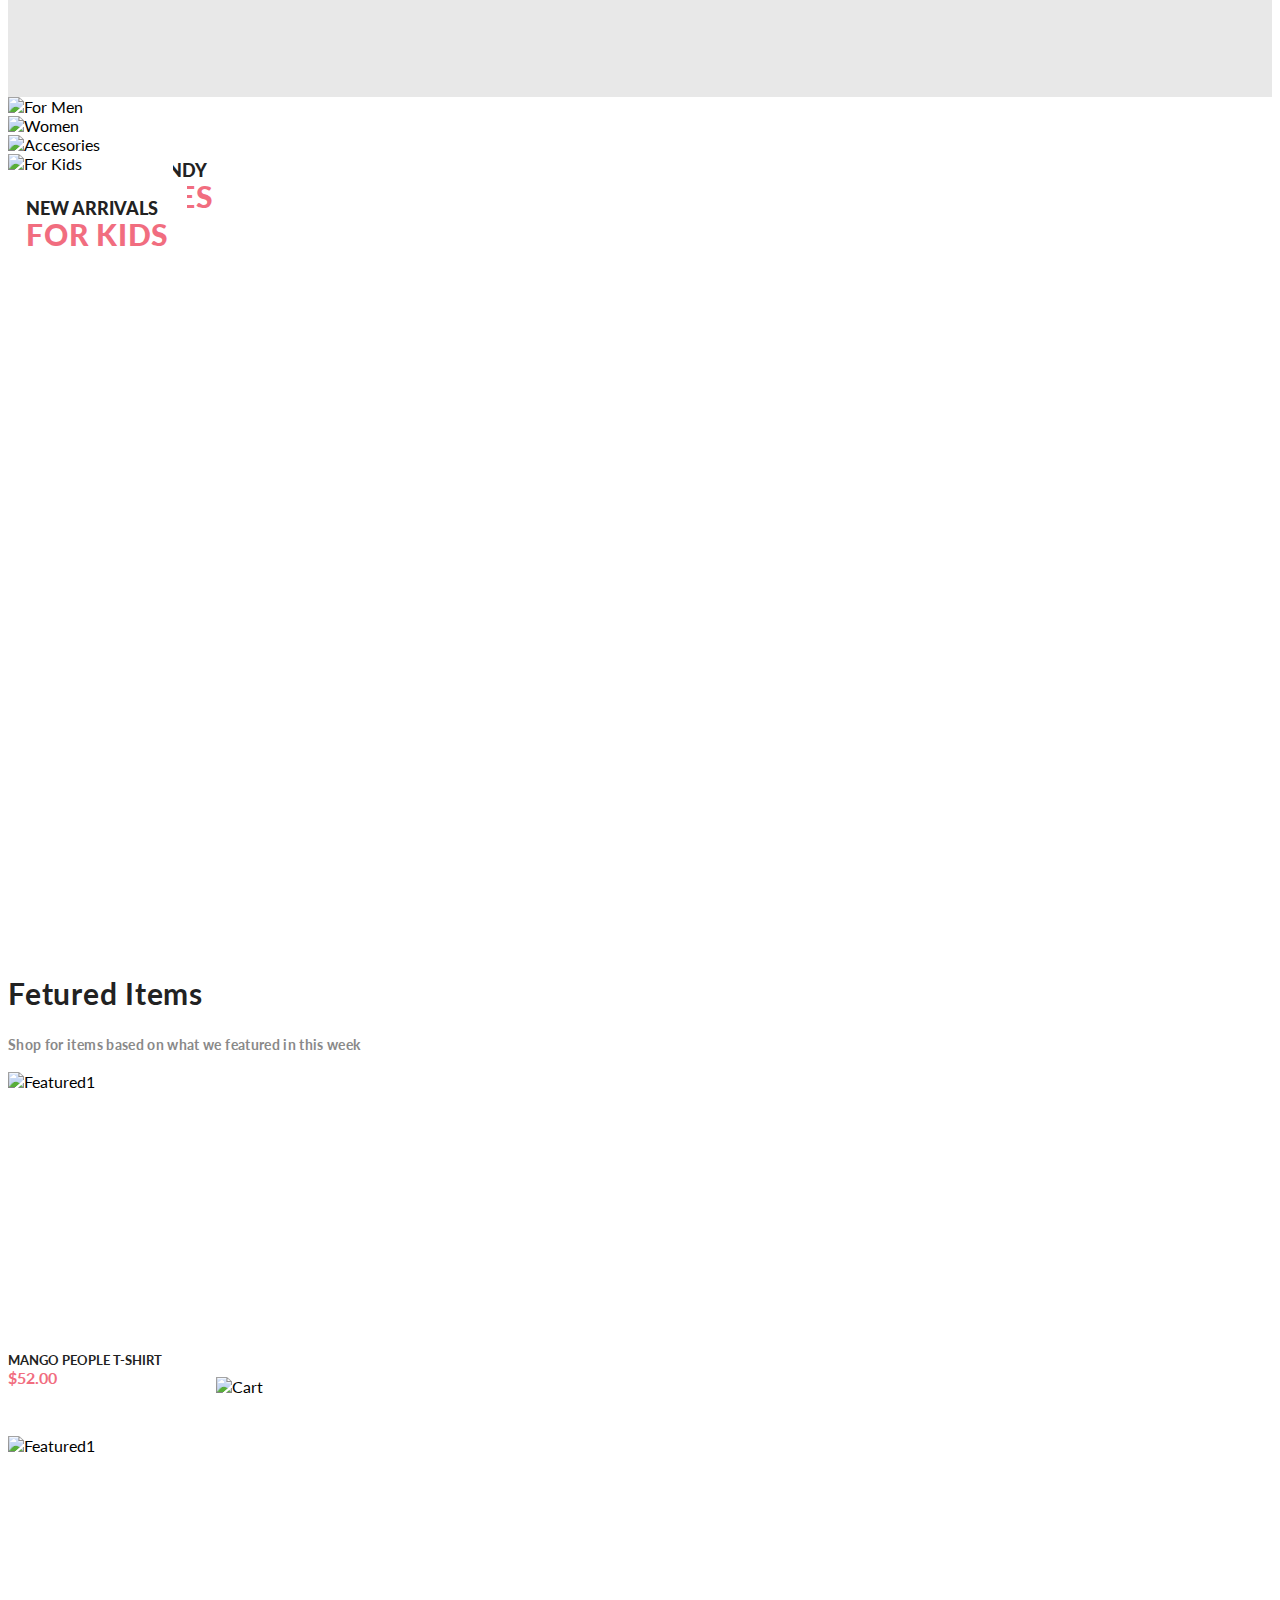
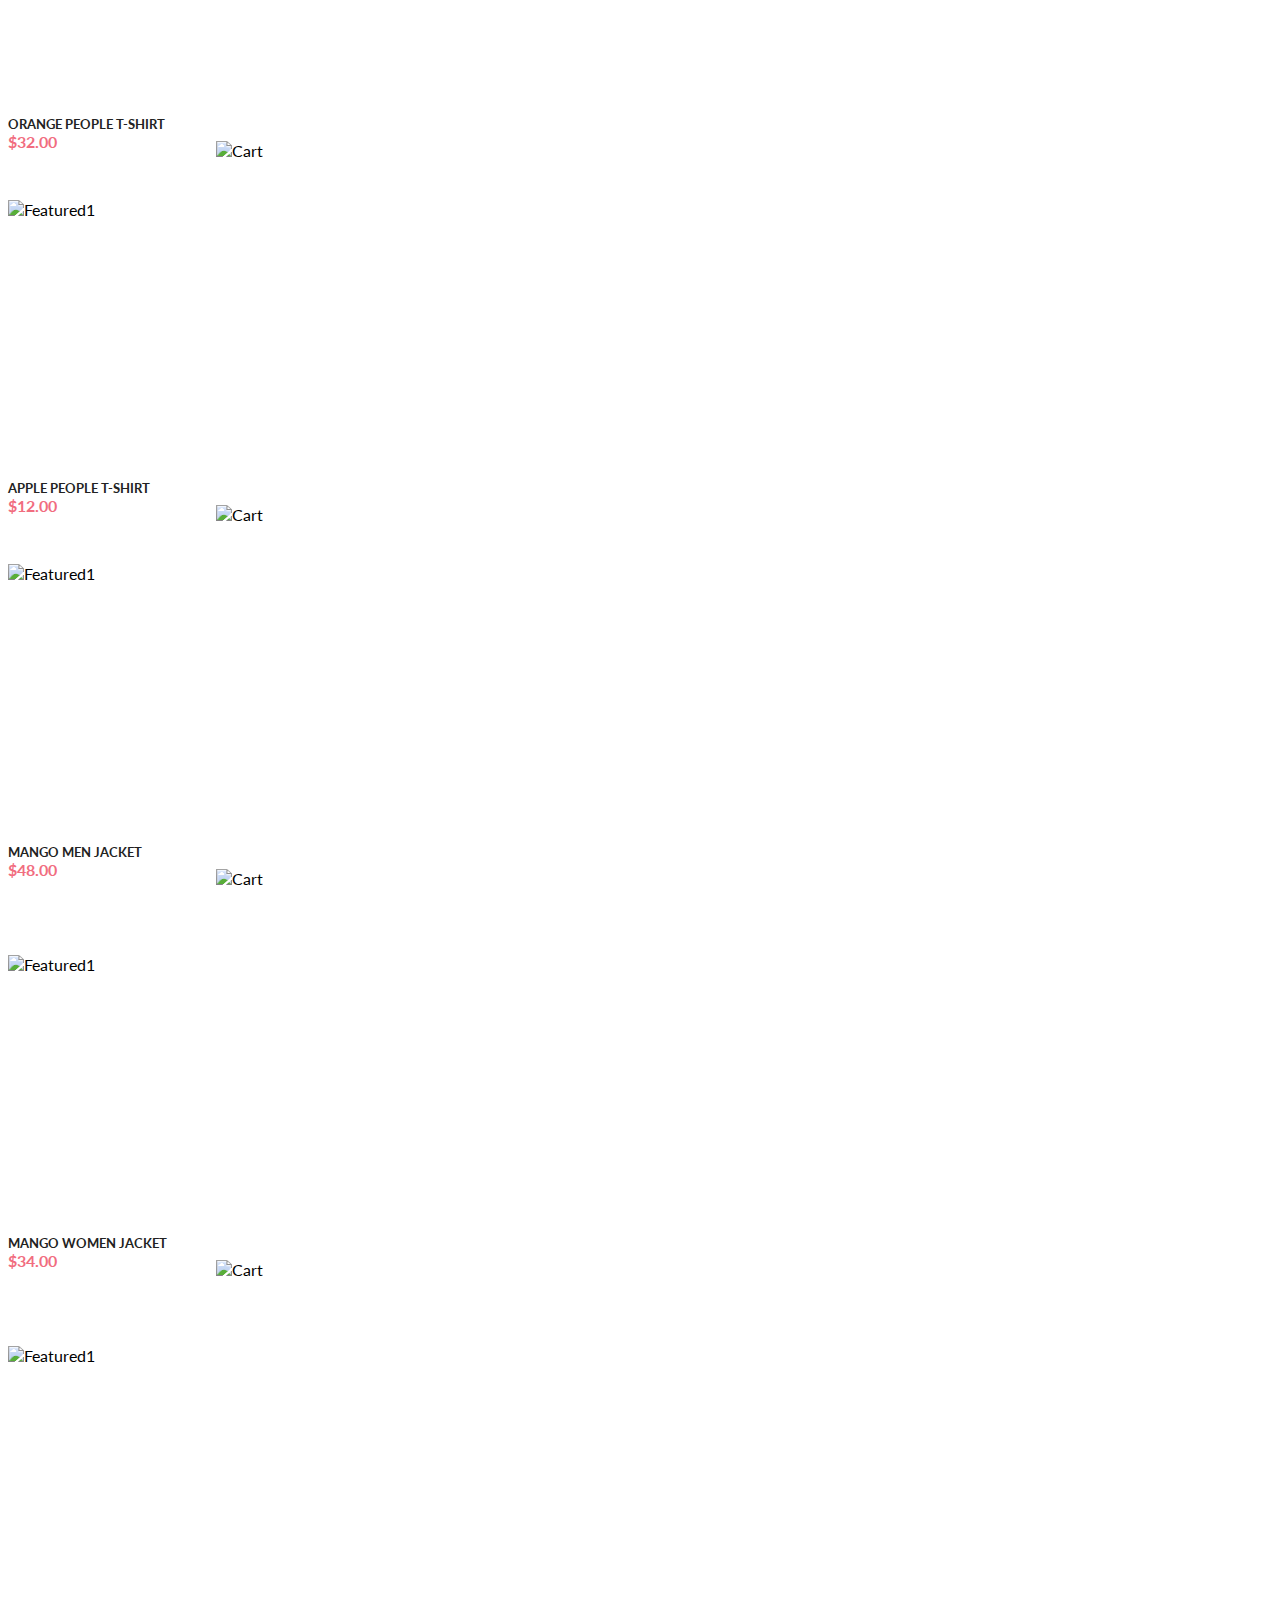
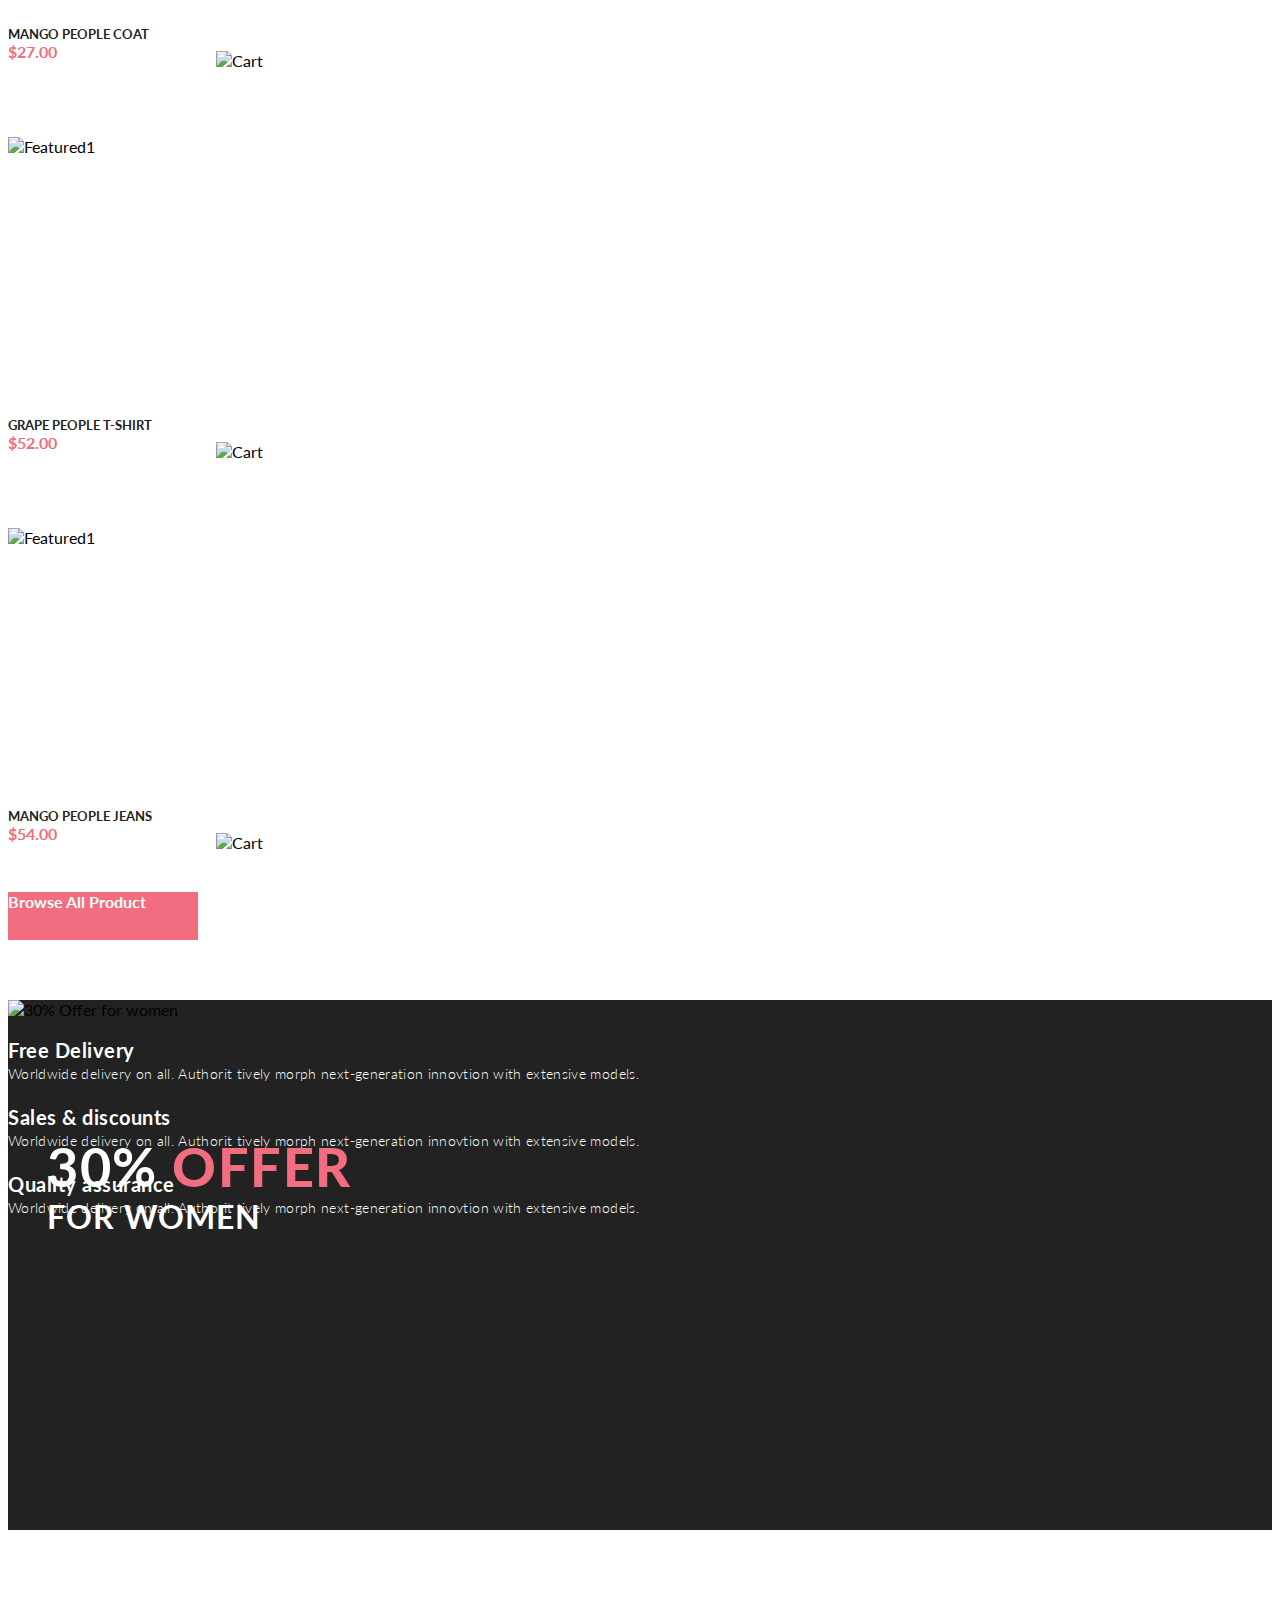
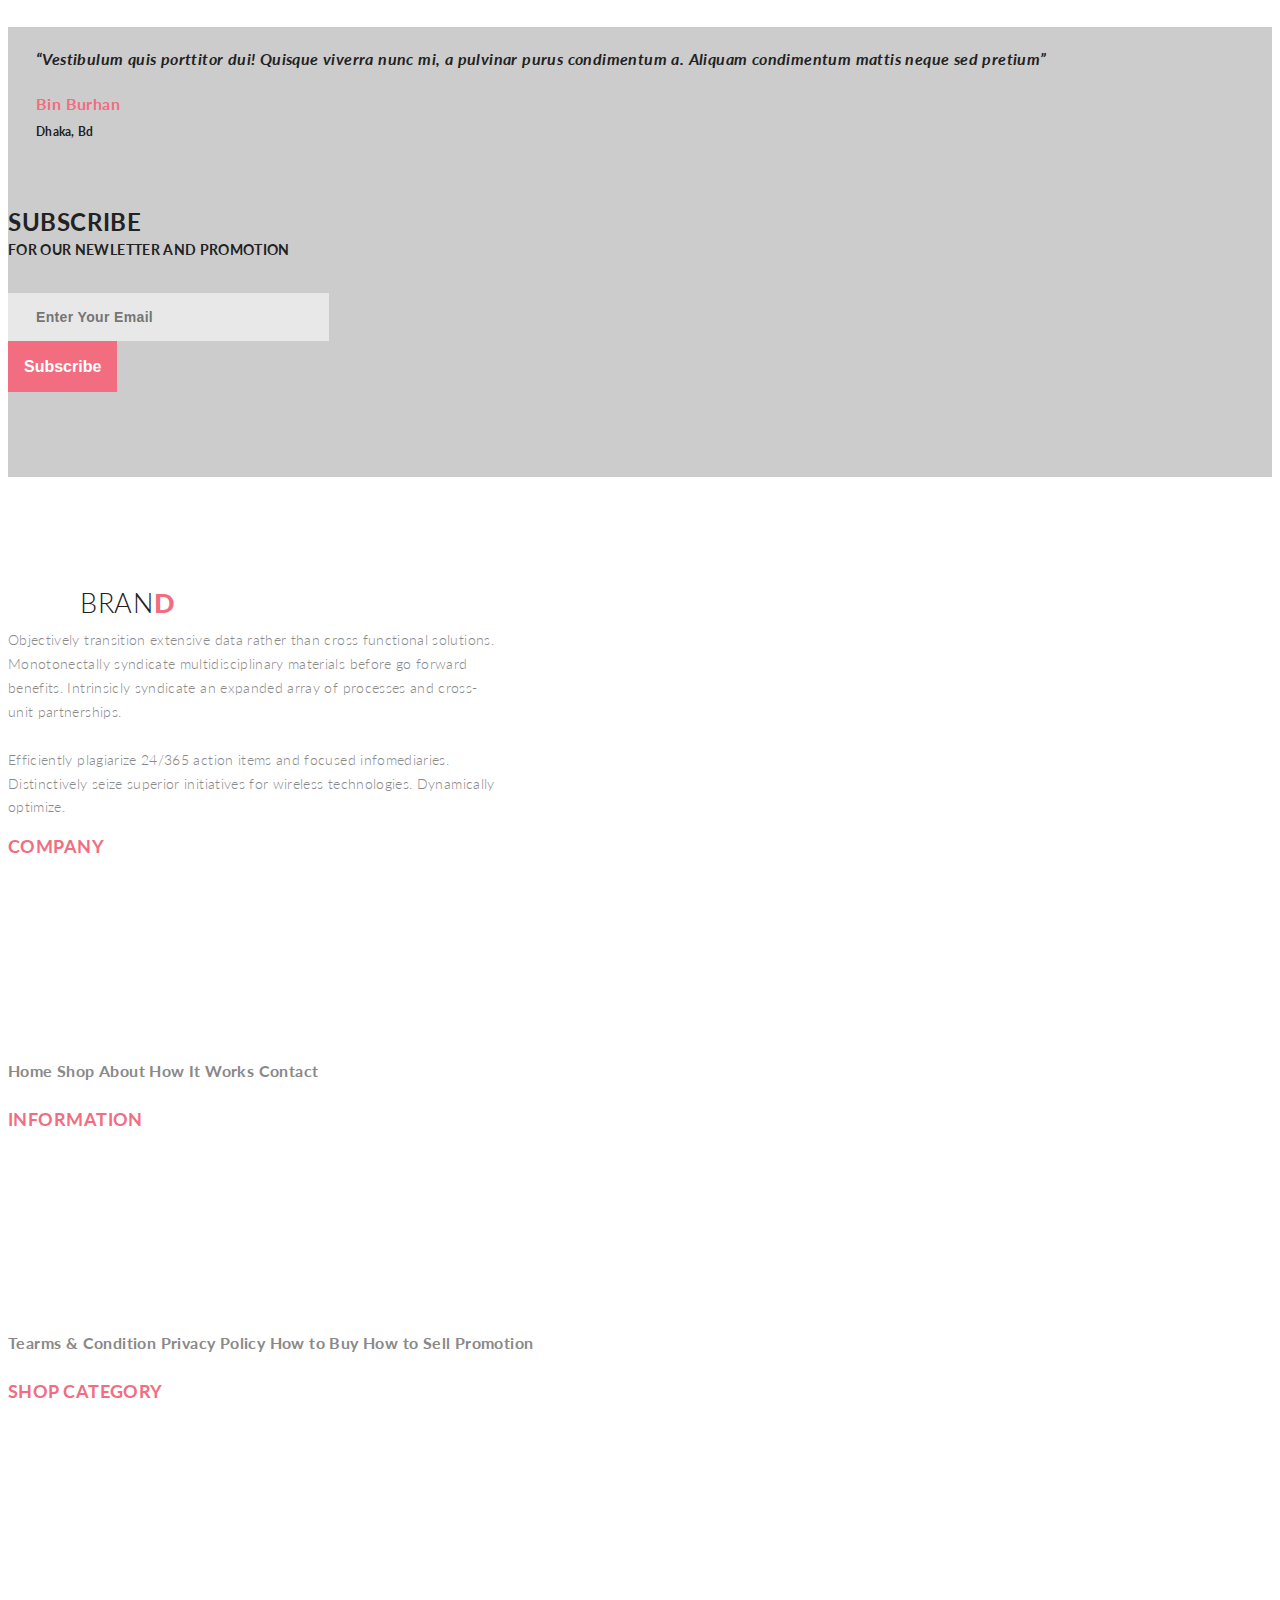
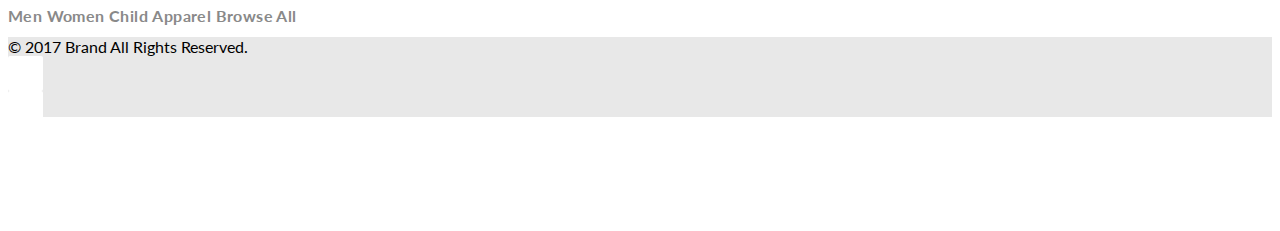
==== commit c28a18ab: "Всё готово" ====
--- a/public/index.html
+++ b/public/index.html
@@ -52,16 +52,16 @@
 			</div>
 			<div class="d-none d-md-block d-md-flex col-md-4 col-sm-12 justify-content-md-end justify-content-center align-items-center my-2 my-md-0">
 				<a href="#"><img class="cartButton" src="https://github.com/MoffAndrey/Static/blob/master/img/GeekBrains/BrandShop/cart.png?raw=true" alt="Cart"></a>
-				<div id="cartMenu" class="d-none">
-					<div class="cartMenu-block d-flex justify-content-between align-items-center mx-3 py-3">
+				<div id="basket" class="d-none">
+					<!-- <div class="cartMenu-block d-flex justify-content-between align-items-center mx-3 py-3">
 						<img src="https://github.com/MoffAndrey/Static/blob/master/img/GeekBrains/BrandShop/CartMenu1.png?raw=true" alt="First">
 						<div class="cartMenu-block-content my-auto ml-3">
 							<h4 class="cartMenu-h4-f1">Rebox Zane</h4>
 							<h4 class="cartMenu-h4-f2"><i class="fas fa-star"></i><i class="fas fa-star"></i><i class="fas fa-star"></i><i class="fas fa-star"></i><i class="fas fa-star-half-alt"></i></h4>
 							<h4 class="cartMenu-h4-f3">1  x  $250</h4>
 						</div>
-						<p class="cartMenu-h4-f4"><i class="fas fa-times-circle"></i></p>
-					</div>
+						<p class="cartMenu-h4-f4"><i class="fas fa-times-circle cartMenu-h4-f4" name="remove"></i></p>
+					</div> -->
 					<div class="cartMenu-block d-flex justify-content-between align-items-center mx-3 py-3">
 						<img src="https://github.com/MoffAndrey/Static/blob/master/img/GeekBrains/BrandShop/CartMenu2.png?raw=true" alt="First">
 						<div class="cartMenu-block-content my-auto ml-3">
@@ -336,9 +336,9 @@
 		<script src="https://code.jquery.com/jquery-3.5.1.slim.min.js" integrity="sha384-DfXdz2htPH0lsSSs5nCTpuj/zy4C+OGpamoFVy38MVBnE+IbbVYUew+OrCXaRkfj" crossorigin="anonymous"></script>
 		<script src="https://cdn.jsdelivr.net/npm/popper.js@1.16.0/dist/umd/popper.min.js" integrity="sha384-Q6E9RHvbIyZFJoft+2mJbHaEWldlvI9IOYy5n3zV9zzTtmI3UksdQRVvoxMfooAo" crossorigin="anonymous"></script>
 		<script src="https://stackpath.bootstrapcdn.com/bootstrap/4.5.0/js/bootstrap.min.js" integrity="sha384-OgVRvuATP1z7JjHLkuOU7Xw704+h835Lr+6QL9UvYjZE3Ipu6Tp75j7Bh/kR0JKI" crossorigin="anonymous"></script>
-
+		
+		<script src="../src/components/js/Basket.js"></script>
 		<script src="../src/components/js/initNewCatalog.js"></script>
     	<script src="../src/components/js/data_index.js"></script>
-    	<script src="../src/components/js/Basket.js"></script>
 	</body>
 </html>--- a/src/layout/css/style.css
+++ b/src/layout/css/style.css
@@ -226,6 +226,14 @@
       background-color: #ffffff; }
   .product .rightCatalogList {
     margin-top: 28px; }
+    .product .rightCatalogList .addToBasket {
+      background: none;
+      border: none;
+      font-size: 32px;
+      margin: 20px 10px 0px 0px;
+      outline: none; }
+      .product .rightCatalogList .addToBasket:hover {
+        color: #f48997; }
     .product .rightCatalogList .catalogListBlock {
       margin: 20px 0px;
       padding-bottom: 20px; }
@@ -305,65 +313,76 @@
     font-weight: 900;
     color: #f16d7f; }
 
-#cartMenu {
+#basket {
   position: absolute;
   z-index: 1;
   top: 75px;
   left: 150px;
   width: 262px;
-  height: 440px;
   border-radius: 5px;
   border: 1px solid #ededed;
   box-shadow: 0 5px 8px rgba(0, 0, 0, 0.16);
   background-color: #ffffff; }
-  #cartMenu .cartMenu-chkButton {
+  #basket .cartMenu-chkButton {
     width: 88%;
     height: 50px;
     border: 1px solid #f16d7f;
-    margin-top: 32px; }
-    #cartMenu .cartMenu-chkButton a {
+    margin-top: 20px; }
+    #basket .cartMenu-chkButton a {
       text-decoration: none;
       text-align: center;
       color: #f16d7f;
       font-size: 14px;
       font-weight: 700;
       text-transform: uppercase; }
-    #cartMenu .cartMenu-chkButton:hover {
+    #basket .cartMenu-chkButton:hover {
       background-color: #facad1;
       cursor: pointer; }
-  #cartMenu .cartMenu-crtButton {
+  #basket .cartMenu-crtButton {
     width: 88%;
     height: 50px;
     border: 1px solid #222222;
-    margin-top: 11px; }
-    #cartMenu .cartMenu-crtButton a {
+    margin-top: 11px;
+    margin-bottom: 15px; }
+    #basket .cartMenu-crtButton a {
       text-decoration: none;
       text-align: center;
       color: #222222;
       font-size: 14px;
       font-weight: 700;
       text-transform: uppercase; }
-    #cartMenu .cartMenu-crtButton:hover {
+    #basket .cartMenu-crtButton:hover {
       background-color: #e8e8e8;
       cursor: pointer; }
-  #cartMenu .cartMenu-price h2 {
+  #basket .cartMenu-price h2 {
     font-size: 16px;
     font-weight: 900; }
-  #cartMenu .cartMenu-block {
+  #basket .cartMenu-block {
     border-bottom: 1px solid #ededed; }
-    #cartMenu .cartMenu-block .cartMenu-h4-f4 {
+    #basket .cartMenu-block img {
+      width: 72px;
+      height: 85px;
+      object-position: center center;
+      object-fit: contain; }
+    #basket .cartMenu-block .cartMenu-h4-f4 {
       color: #c0c0c0;
-      font-size: 1rem; }
-    #cartMenu .cartMenu-block .cartMenu-block-content .cartMenu-h4-f1 {
+      font-size: 1rem;
+      background: none;
+      border: none;
+      outline: none; }
+      #basket .cartMenu-block .cartMenu-h4-f4:hover {
+        color: #f48997;
+        cursor: pointer; }
+    #basket .cartMenu-block .cartMenu-block-content .cartMenu-h4-f1 {
       color: #222222;
       font-size: 12px;
       font-weight: 900;
       text-transform: uppercase; }
-    #cartMenu .cartMenu-block .cartMenu-block-content .cartMenu-h4-f2 {
+    #basket .cartMenu-block .cartMenu-block-content .cartMenu-h4-f2 {
       color: #e4af48;
       font-size: 12px;
       font-weight: 400; }
-    #cartMenu .cartMenu-block .cartMenu-block-content .cartMenu-h4-f3 {
+    #basket .cartMenu-block .cartMenu-block-content .cartMenu-h4-f3 {
       color: #f16d7f;
       font-size: 12px;
       font-weight: 700;
@@ -441,10 +460,6 @@
 nav {
   min-height: 50px;
   position: relative; }
-  nav .burgermenu .cartButton-sm:active + #cartMenu {
-    display: block; }
-  nav .burgermenu .cartButton-sm:focus + #cartMenu {
-    display: block; }
   nav .burgermenu button {
     color: #898989;
     background-color: #e8e8e8;
